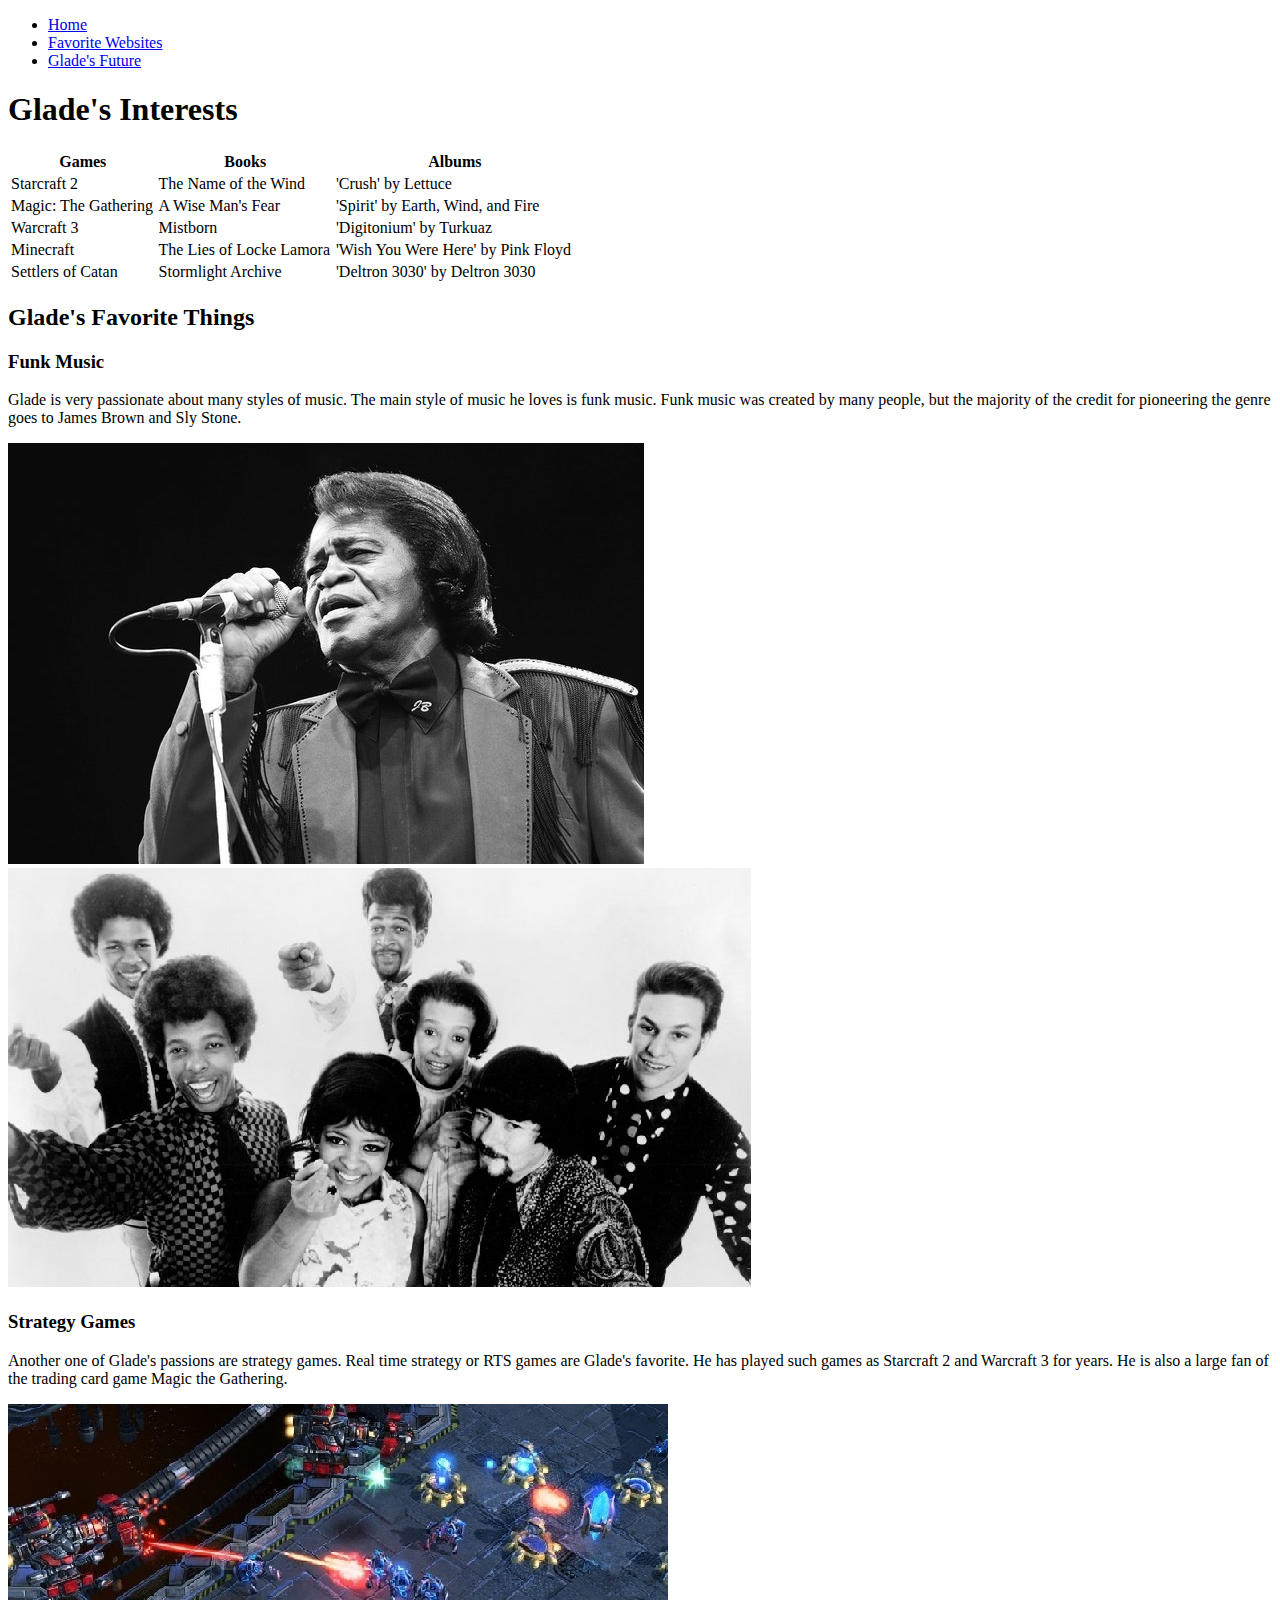
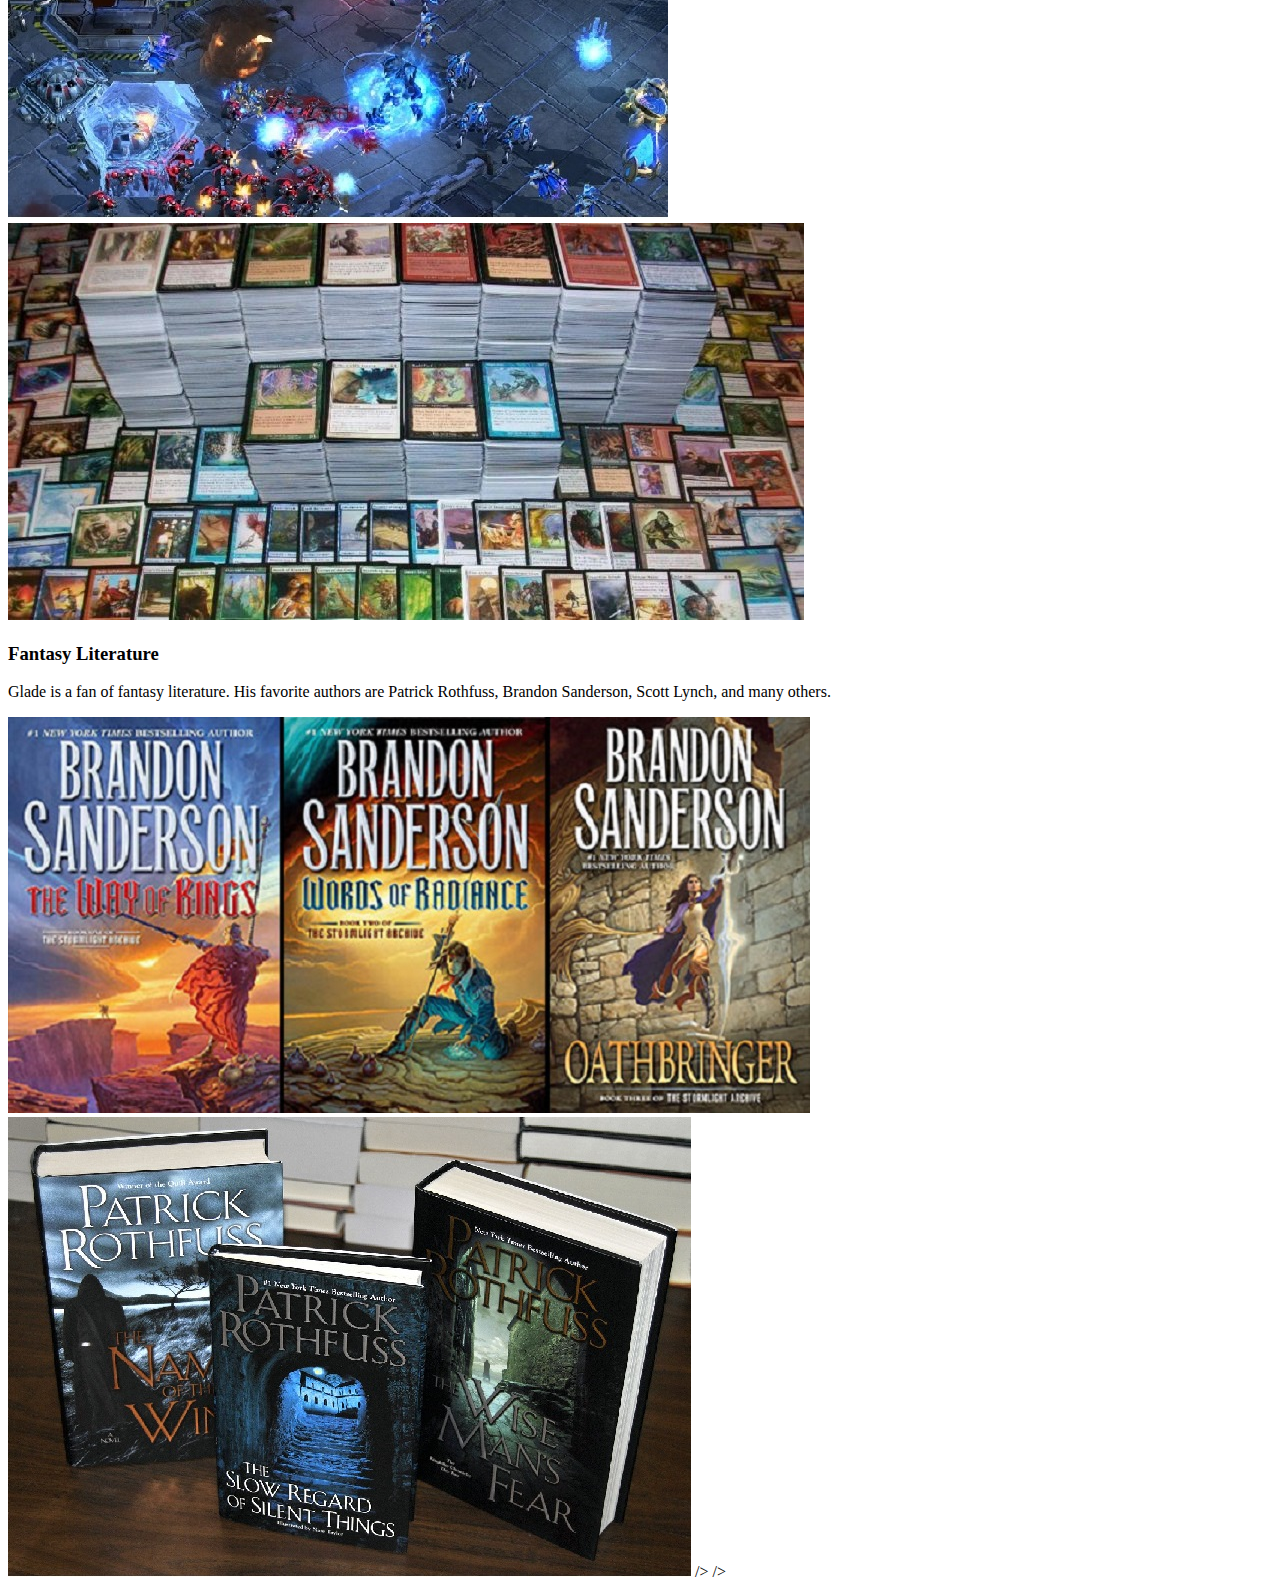
==== about.html @ ca6f8974 "changed some of the paths to relitive paths" ====
<!DOCTYPE html>
<html>
    <head>
        <title>Glade's Interests</title>
    </head>
    <body>
        </section>
        <section title="Directory">
             <ul>
                     <li>
                         <a href="index.html">Home</a>
                     </li>
                     <li>
                             <a href="favsites.html">Favorite Websites
                             
                             </a>
                         </li>
                         <li>
                                 <a href="future.html">Glade's Future</a>
                             </li>
             </ul>
        </section>
            <h1>Glade's Interests</h1>
              
    
       <div>
           <table width="45%">
                <tr>
                  <th>Games</th>
                  <th>Books</th>
                  <th>Albums</th>
                </tr>
                <tr>
                  <td>Starcraft 2</td>
                  <td>The Name of the Wind</td>
                  <td>'Crush' by Lettuce</td>
                </tr>
                <tr>
                  <td>Magic: The Gathering</td>
                  <td>A Wise Man's Fear</td>
                  <td>'Spirit' by Earth, Wind, and Fire</td>
                </tr>
                <tr>
                  <td>Warcraft 3</td>
                  <td>Mistborn</td>
                  <td>'Digitonium' by Turkuaz</td>
                </tr>
                <tr>
                  <td>Minecraft</td>
                  <td>The Lies of Locke Lamora</td>
                  <td>'Wish You Were Here' by Pink Floyd</td>
                </tr>
                <tr>
                  <td>Settlers of Catan</td>
                  <td>Stormlight Archive</td>
                  <td>'Deltron 3030' by Deltron 3030</td>
                </tr>
              </table>
              </div>
    
            <section title="Glade's interests">
                <h2>Glade's Favorite Things</h2>
                  <h3>Funk Music</h3>
                    <p>Glade is very passionate about many styles of music. 
                      The main style of music he loves is funk music. 
                      Funk music was created by many people, but the majority
                       of the credit for pioneering the genre goes to
                        James Brown and Sly Stone.</p>
                   <img src="./assets/images/james brown.jpg"
                 title="James Brown"
                 alt="Funk Music, James Brown, godfather of funk and soul"
                 />
                 <img src="./assets/images/sly and fam.jpg"
                 title="Sly and the Family Stone" 
                 alt="sly stone, funk legend, funk innovators"/>
                 <h3>Strategy Games</h3>
                   <p>Another one of Glade's passions are strategy games.
                       Real time strategy or RTS games are Glade's favorite.
                       He has played such games as Starcraft 2 and Warcraft 3
                       for years. He is also a large fan of the trading card game Magic the Gathering.
                   </p>
                   <img src="./assets/images/sc2 battle.jpg"
                 title="Starcraft 2"
                 alt="sc2, blizzard games, starcraft, RTS"
                 />
                   <img src="./assets/images/mtgimg.jpg"
                 title="Magic The Gathering"
                 alt="Magic the gathering, mtg, strategy games"/>

                 <h3>Fantasy Literature</h3>
                    <p>Glade is a fan of fantasy literature. His favorite authors are Patrick Rothfuss,
                      Brandon Sanderson, Scott Lynch, and many others.</p>
                      <img src="./assets/images/sanderson.jpg"
                 title="Sanderson"
                 alt="Brandon sanderson, fantasy, stormlight archive, mistborn"/>

                 <img src="./assets/images/pat rothfuss keep photo.jpg"
                 title="Rothfuss"
                 alt="Patrick Rothfuss, kingkiller chronicles, name of the wind, a wise man's fear"/>
                 />
                 />
                 </section>
                  
    </body>
</html>
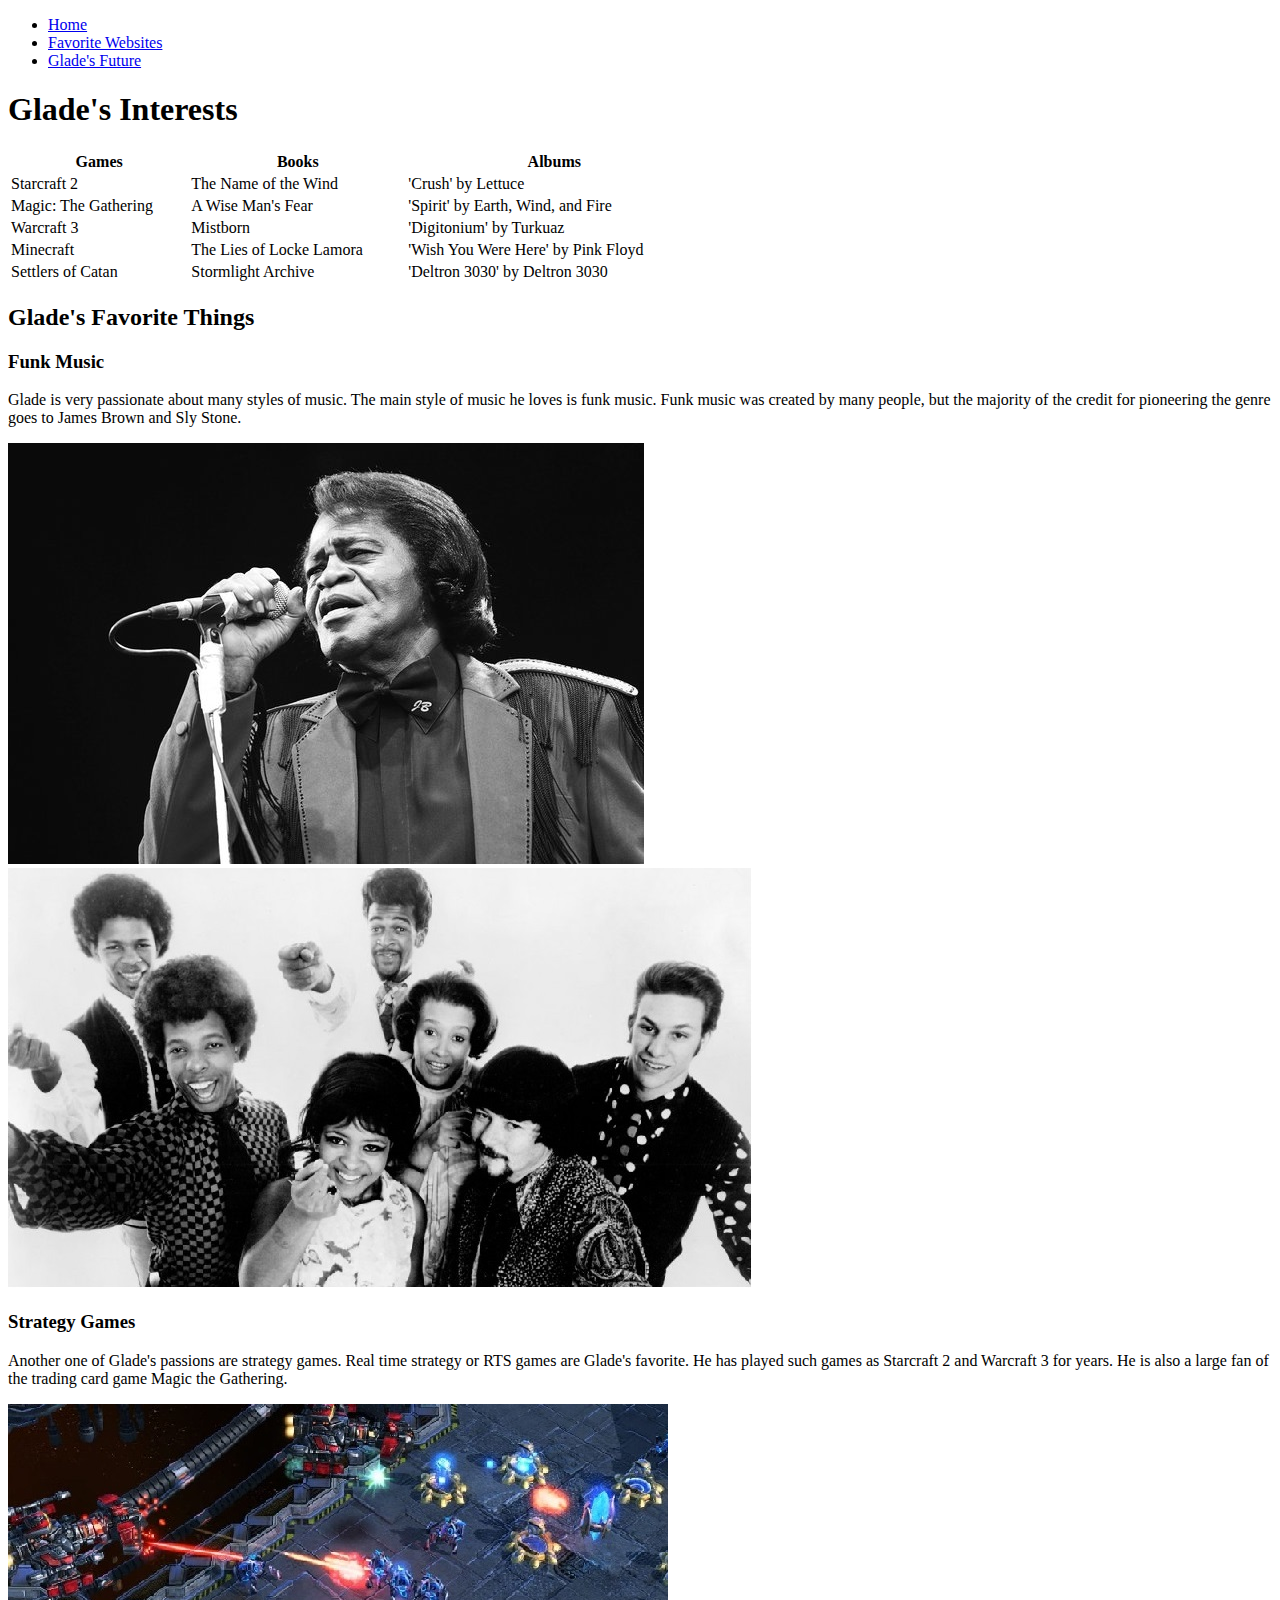
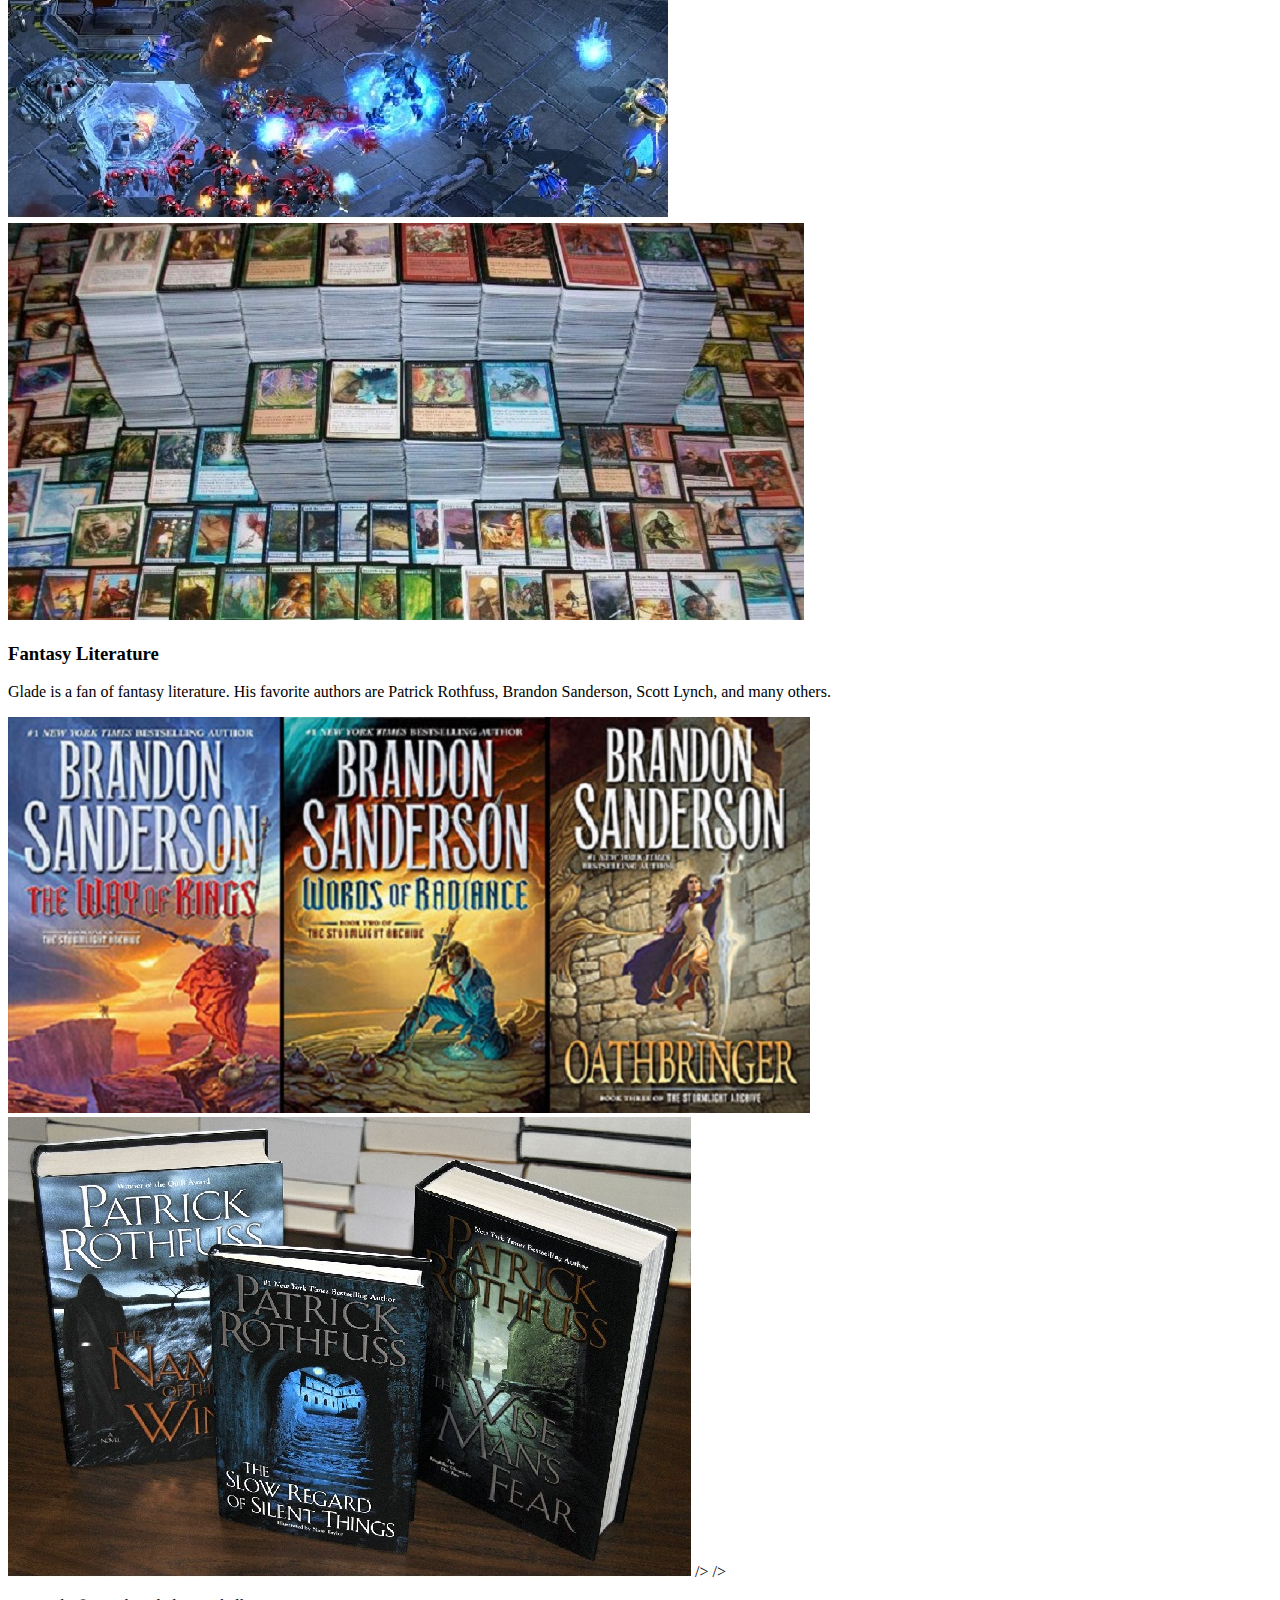
==== commit d72ba16f: "added footer with copywrite info to all .html flies" ====
--- a/about.html
+++ b/about.html
@@ -24,7 +24,7 @@
               
     
        <div>
-           <table width="45%">
+           <table width="55%">
                 <tr>
                   <th>Games</th>
                   <th>Books</th>
@@ -100,6 +100,10 @@
                  />
                  />
                  </section>
+
+                 <footer>
+                        <p>Copyright ©2019 by Glade Brimhall</p>
+                   </footer>
                   
     </body>
 </html>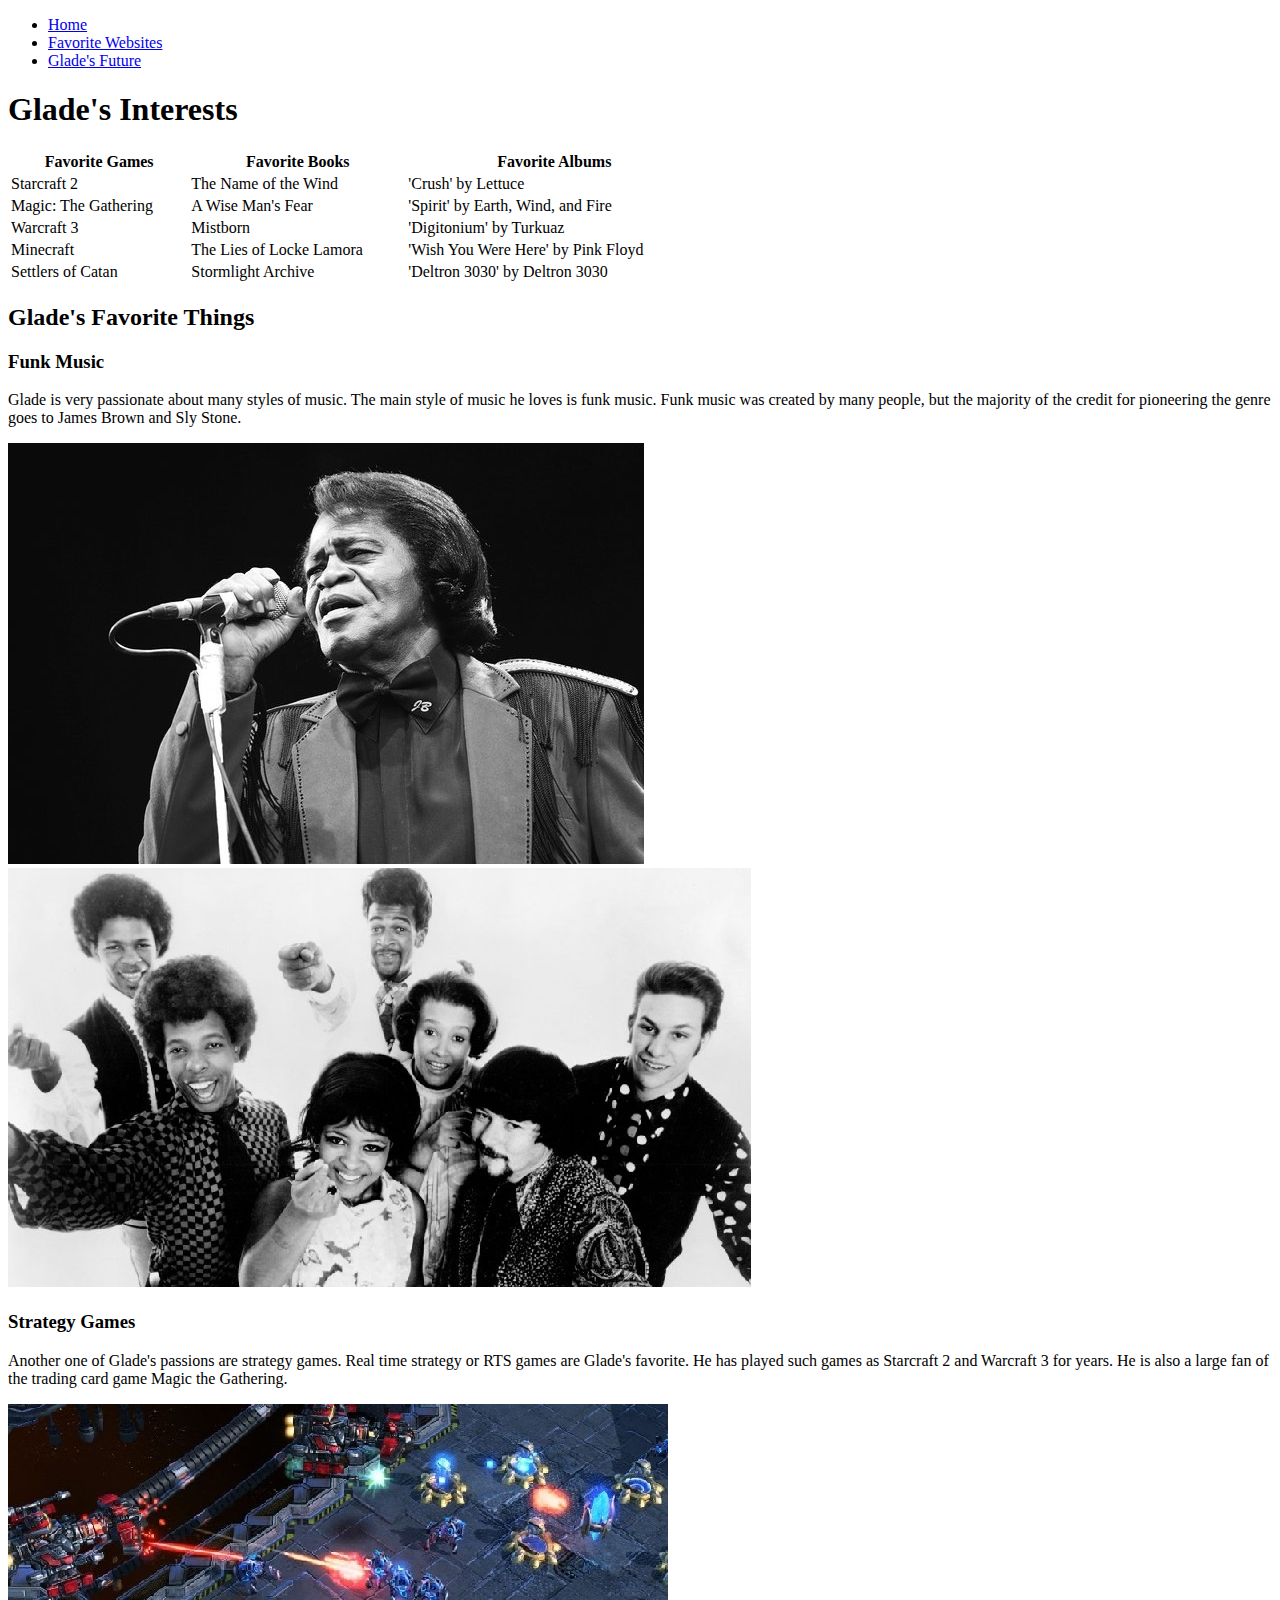
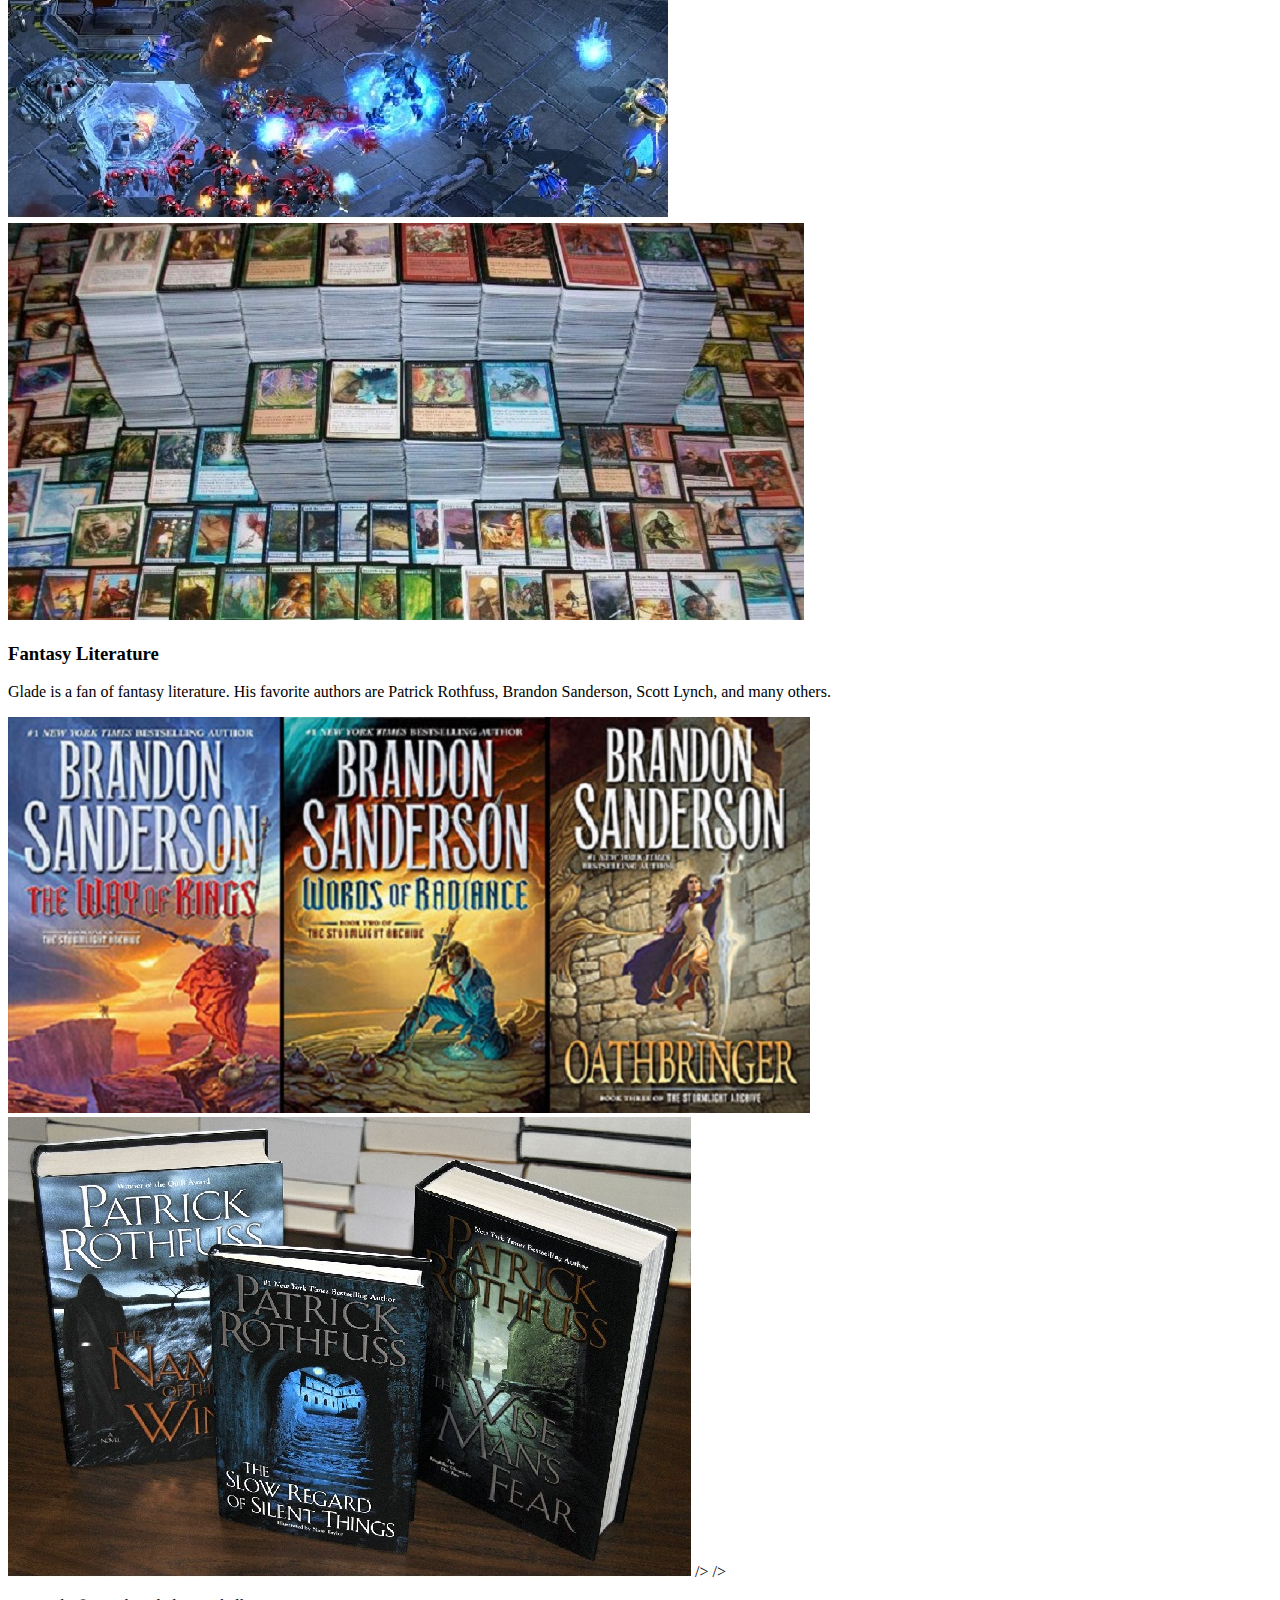
==== commit c3170d6a: "added paragraphs in favsites.html and future.html added photos to the same pages." ====
--- a/about.html
+++ b/about.html
@@ -26,9 +26,9 @@
        <div>
            <table width="55%">
                 <tr>
-                  <th>Games</th>
-                  <th>Books</th>
-                  <th>Albums</th>
+                  <th>Favorite Games</th>
+                  <th>Favorite Books</th>
+                  <th>Favorite Albums</th>
                 </tr>
                 <tr>
                   <td>Starcraft 2</td>
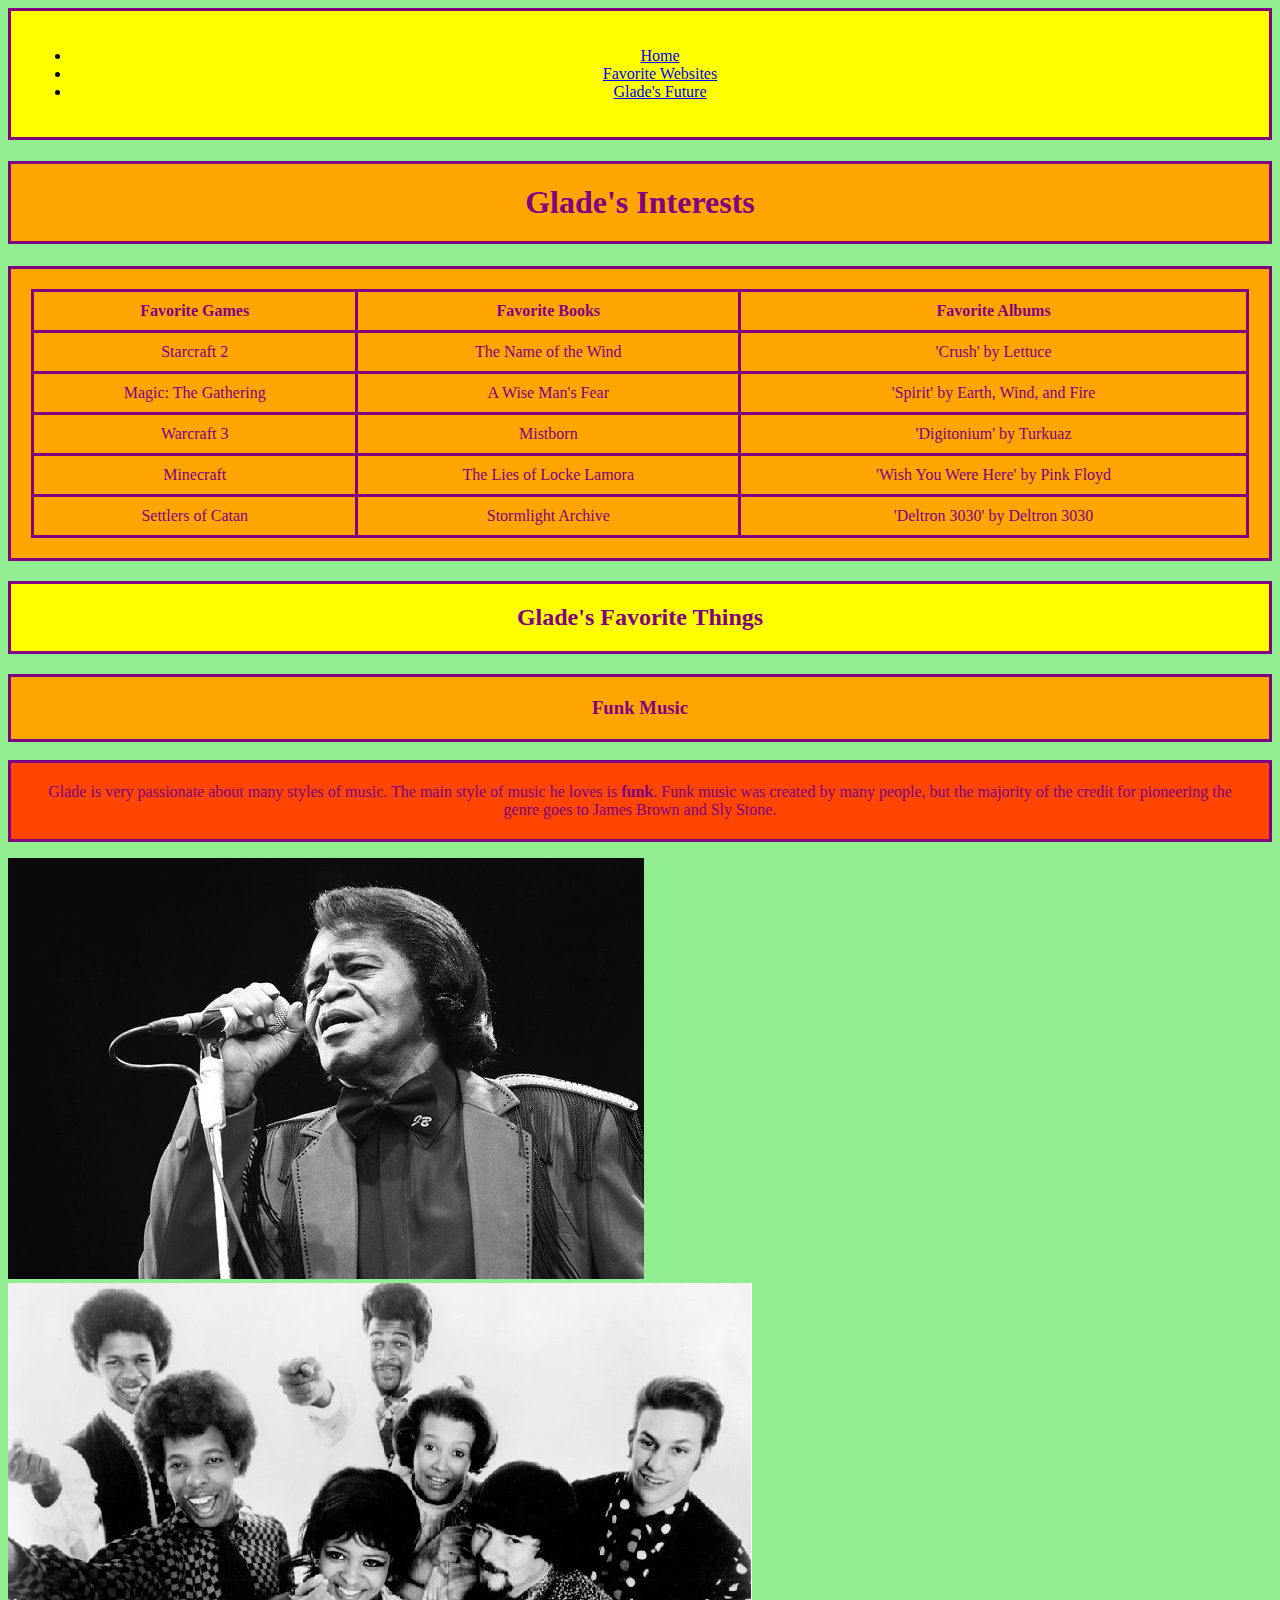
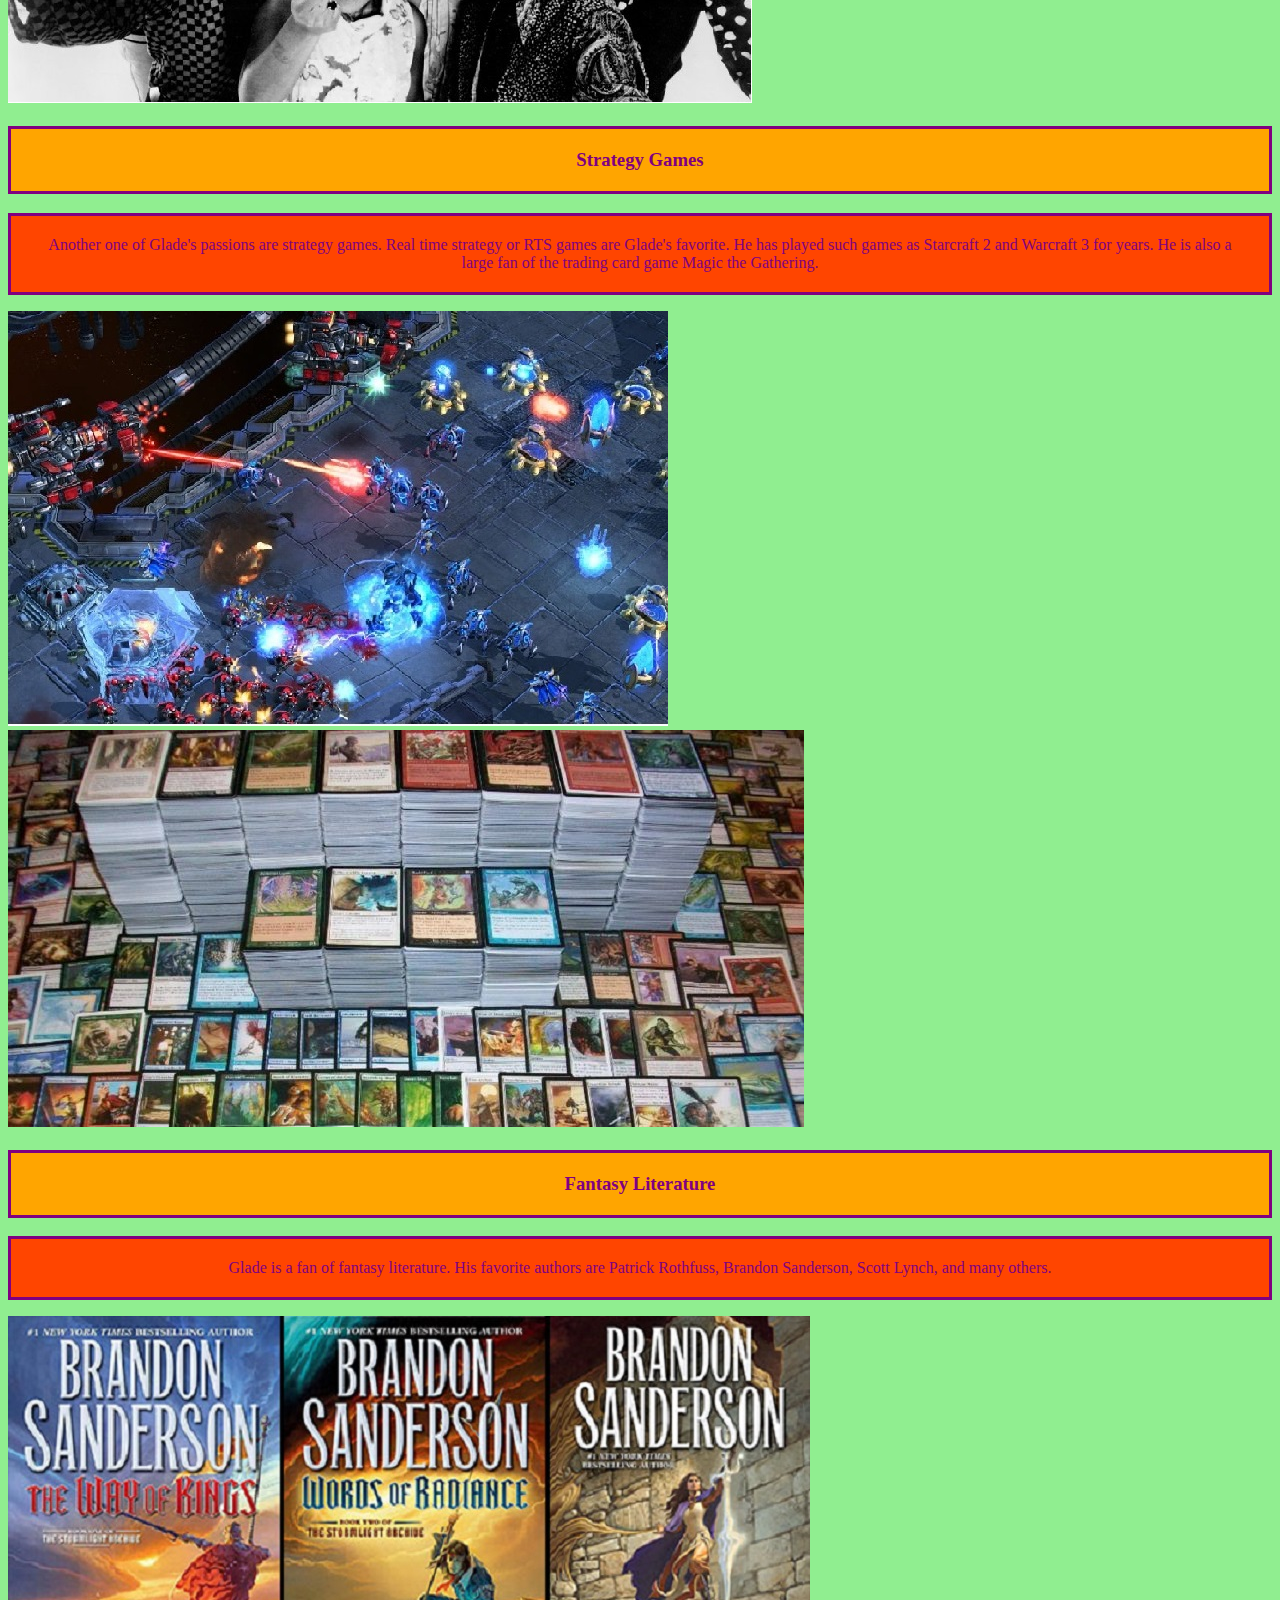
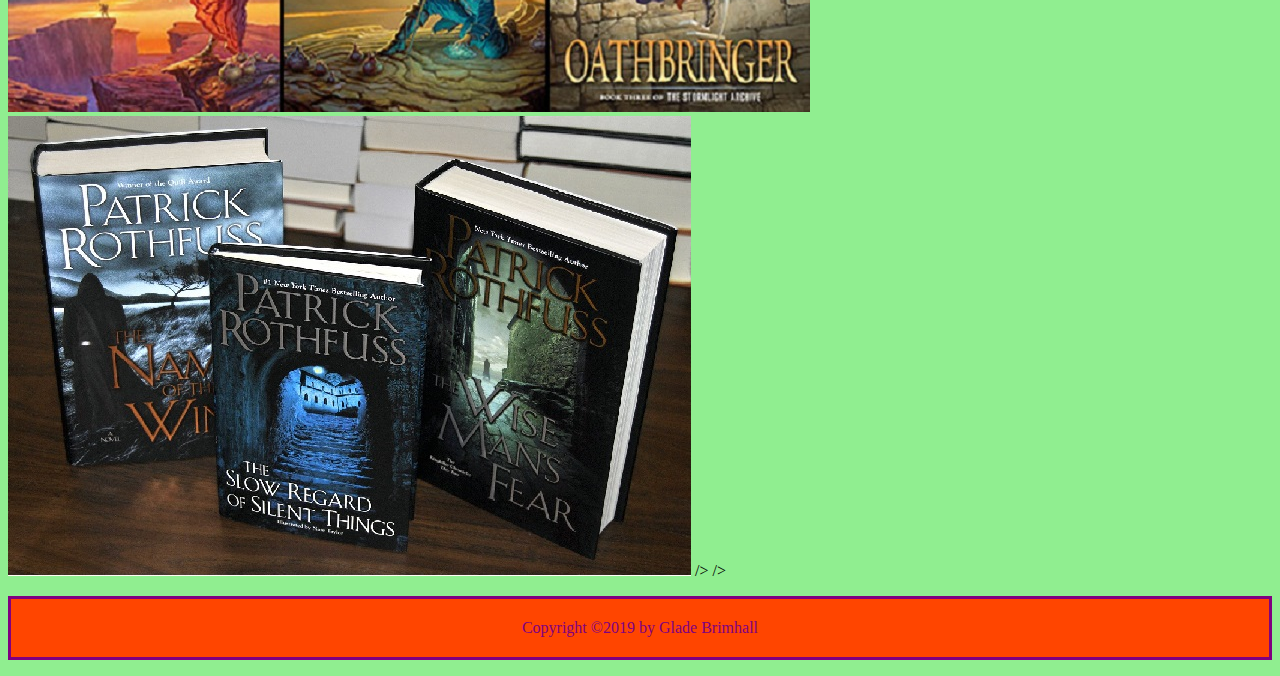
==== commit 29a6f83d: "added main.css and have been updating the style of my page, also edited some of the text on the .htm" ====
--- a/about.html
+++ b/about.html
@@ -2,10 +2,11 @@
 <html>
     <head>
         <title>Glade's Interests</title>
+        <link rel="stylesheet" href="./main.css"/>
     </head>
     <body>
         </section>
-        <section title="Directory">
+        <section class="Directory1" title="Directory">
              <ul>
                      <li>
                          <a href="index.html">Home</a>
@@ -23,12 +24,12 @@
             <h1>Glade's Interests</h1>
               
     
-       <div>
-           <table width="55%">
+       <div class="interests-table">
+           <table width="100%">
                 <tr>
-                  <th>Favorite Games</th>
-                  <th>Favorite Books</th>
-                  <th>Favorite Albums</th>
+                  <th><strong>Favorite Games</strong></th>
+                  <th><strong>Favorite Books</strong></th>
+                  <th><strong>Favorite Albums</strong></th>
                 </tr>
                 <tr>
                   <td>Starcraft 2</td>
@@ -62,7 +63,7 @@
                 <h2>Glade's Favorite Things</h2>
                   <h3>Funk Music</h3>
                     <p>Glade is very passionate about many styles of music. 
-                      The main style of music he loves is funk music. 
+                      The main style of music he loves is <strong>funk</strong>. 
                       Funk music was created by many people, but the majority
                        of the credit for pioneering the genre goes to
                         James Brown and Sly Stone.</p>
--- a/main.css
+++ b/main.css
@@ -0,0 +1,82 @@
+h1 
+  {
+      border-style: solid;
+      border-color: purple;
+      Background-color: orange;
+      color: purple;
+      padding: 20px;
+      text-align: center;
+  }
+
+h2
+  {
+      border-style: solid;
+      border-color: purple;
+      Background-color: yellow;
+      color: purple;
+      padding: 20px;
+      text-align: center;
+  }
+
+h3 
+  {
+      border-style: solid;
+      border-color: purple;
+      Background-color: orange;
+      color: purple;
+      padding: 20px;
+      text-align: center;
+  }
+p
+  {
+      border-style: solid;
+      border-color: purple;
+      background-color: orangered;
+      color: purple;
+      padding: 20px;
+      text-align: center;
+     
+  }
+li.Directory1
+   {
+       color: orange;
+   }
+
+
+.Directory1 
+  { 
+    border-style: solid;
+    border-color: purple;
+    background-color: yellow;
+    padding: 20px;
+    text-align: center;
+    position: center;
+    
+  }
+
+table, th, td 
+   {
+     border: 3px solid purple;
+     border-collapse: collapse;
+     position: center;
+    padding: 10px;
+
+   }
+
+
+body 
+   {
+     background-color: lightgreen
+     
+
+
+   }   
+
+  .interests-table {
+      background-color: orange;
+      color: purple;
+      border-style: solid;
+      border-color: purple;
+      padding: 20px;
+      text-align: center;
+  }
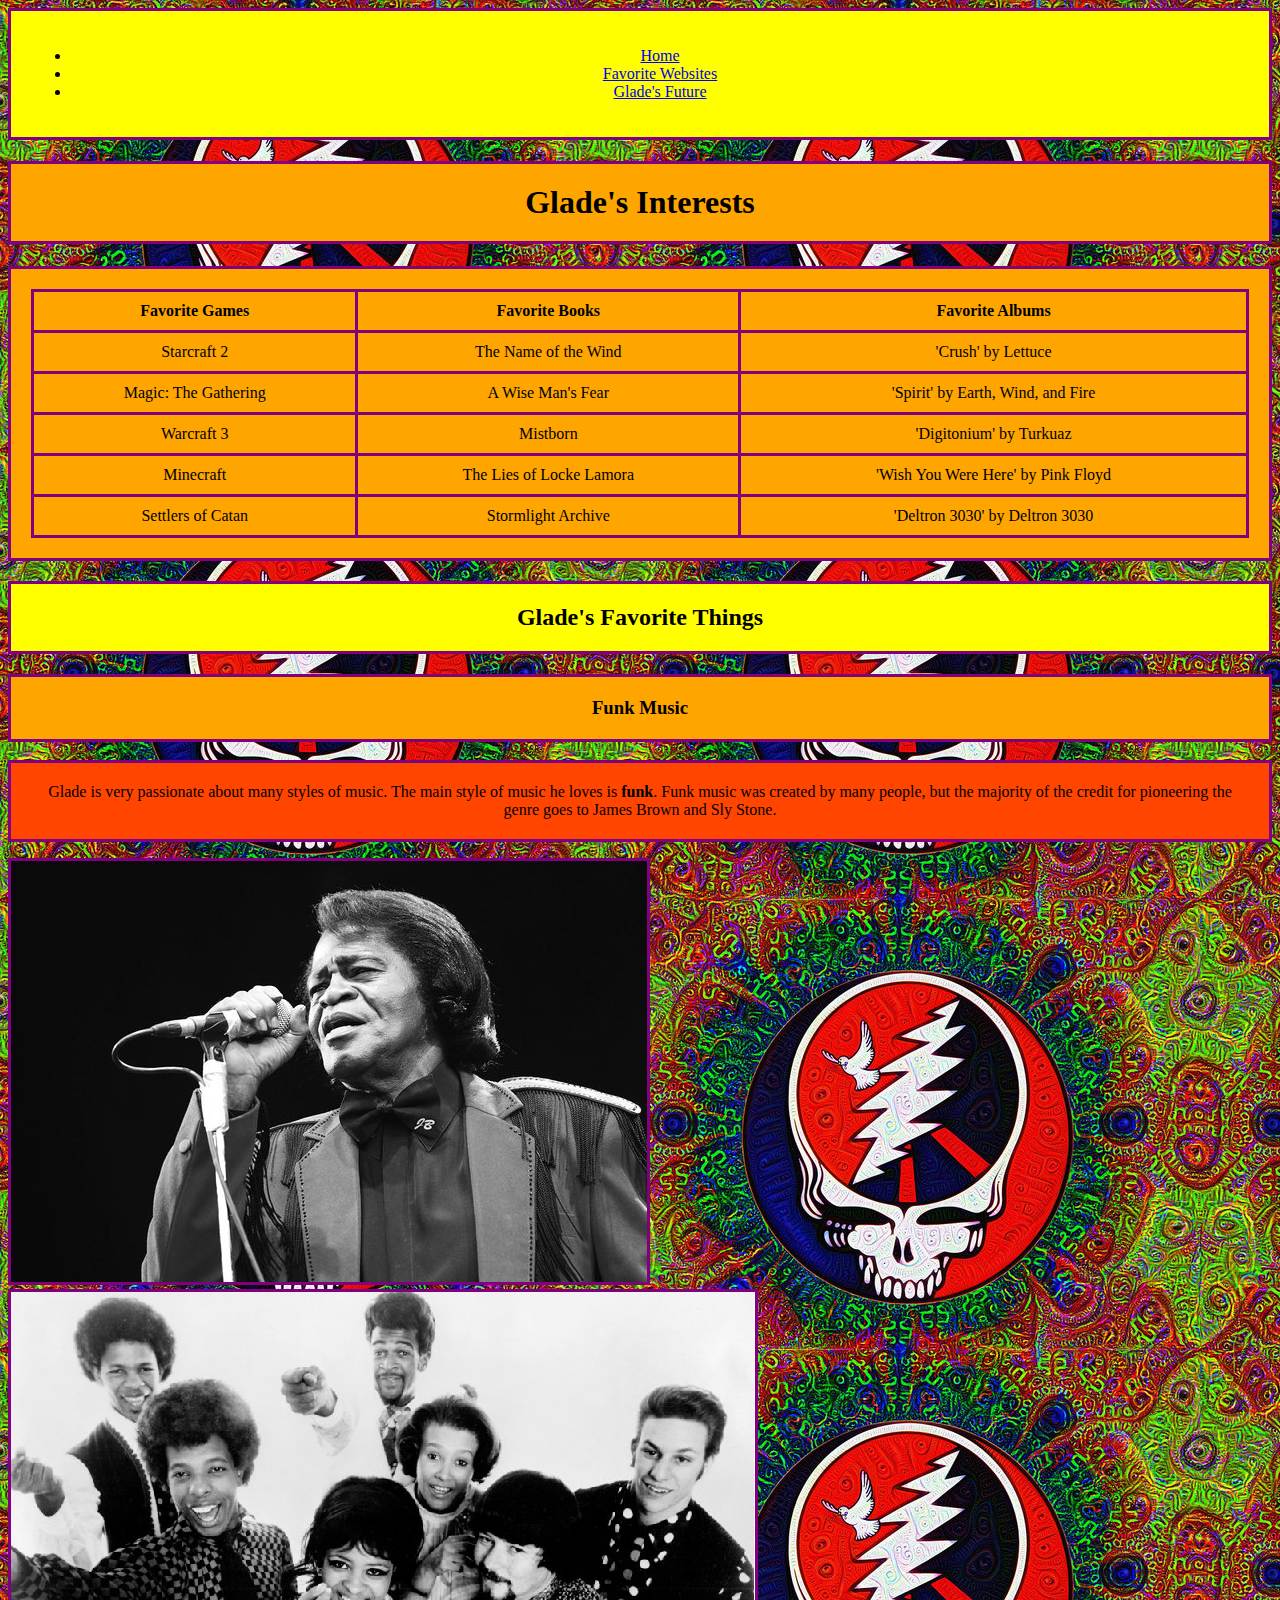
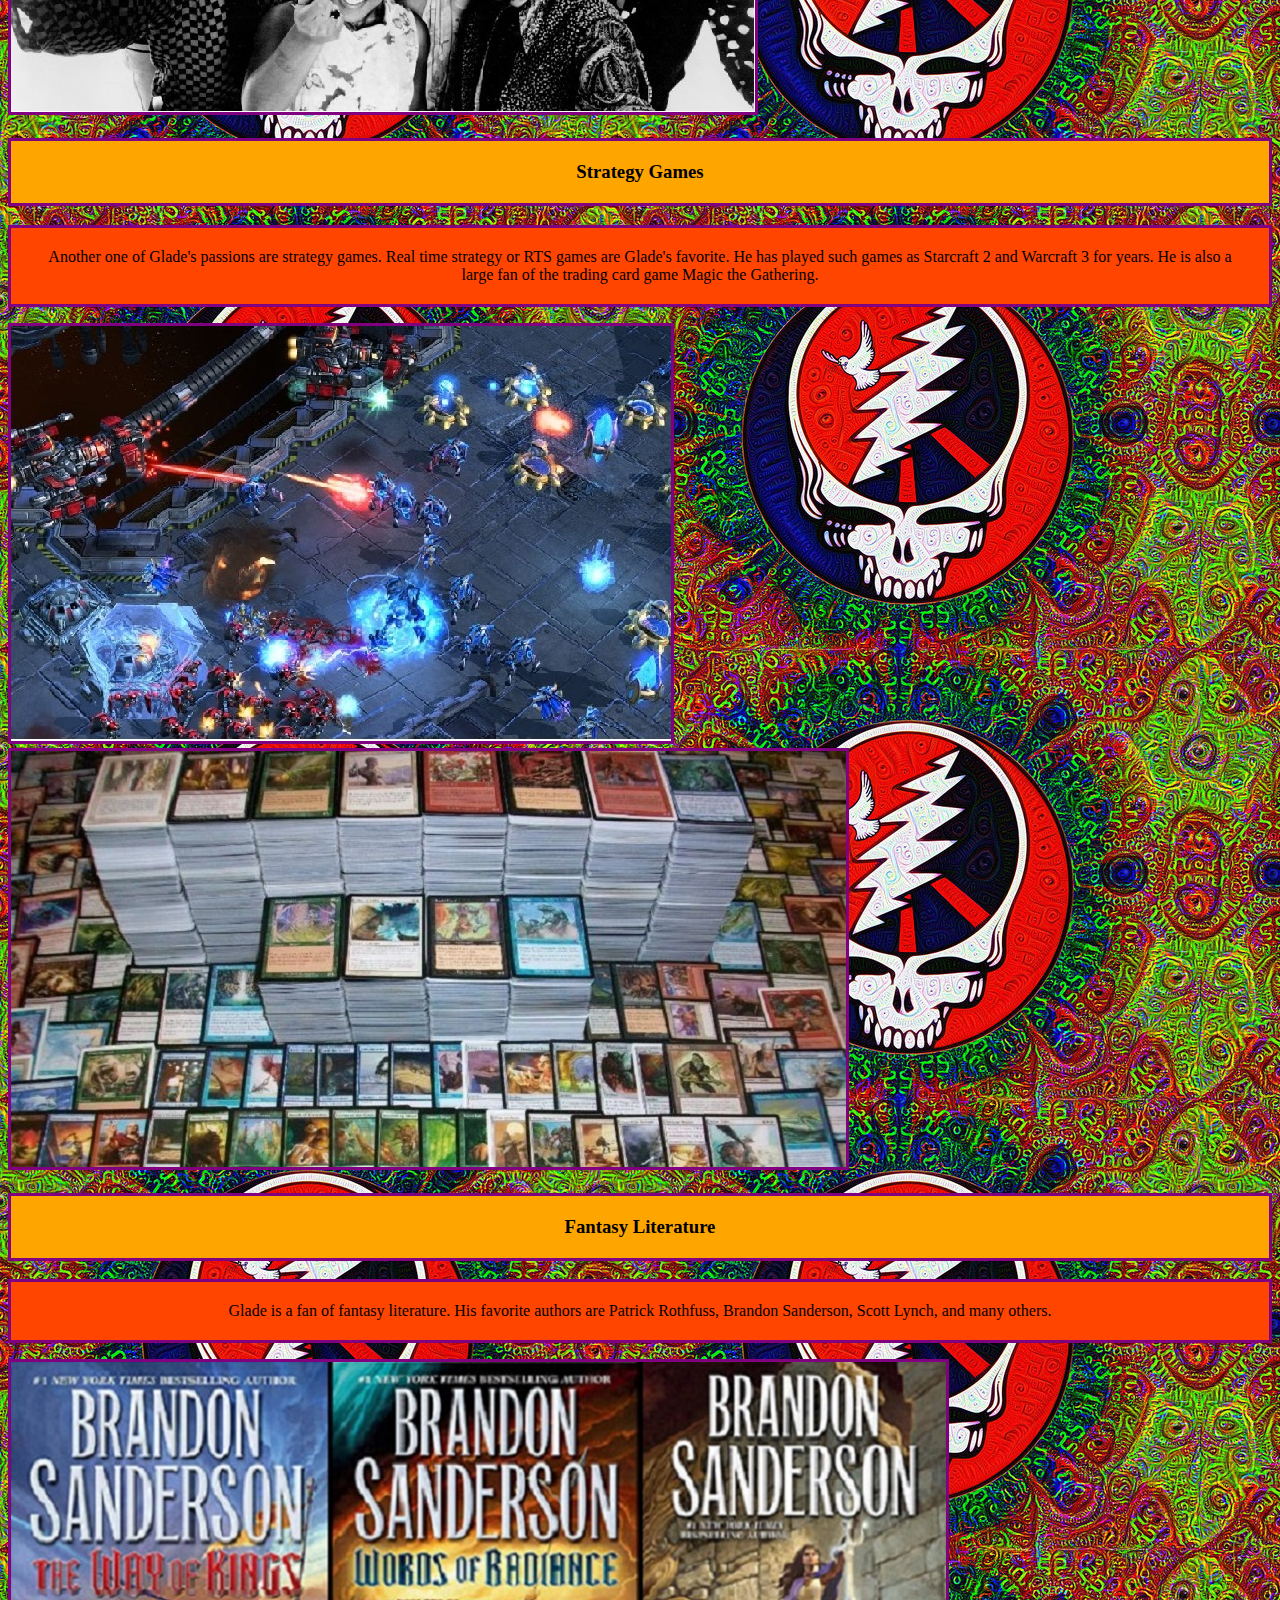
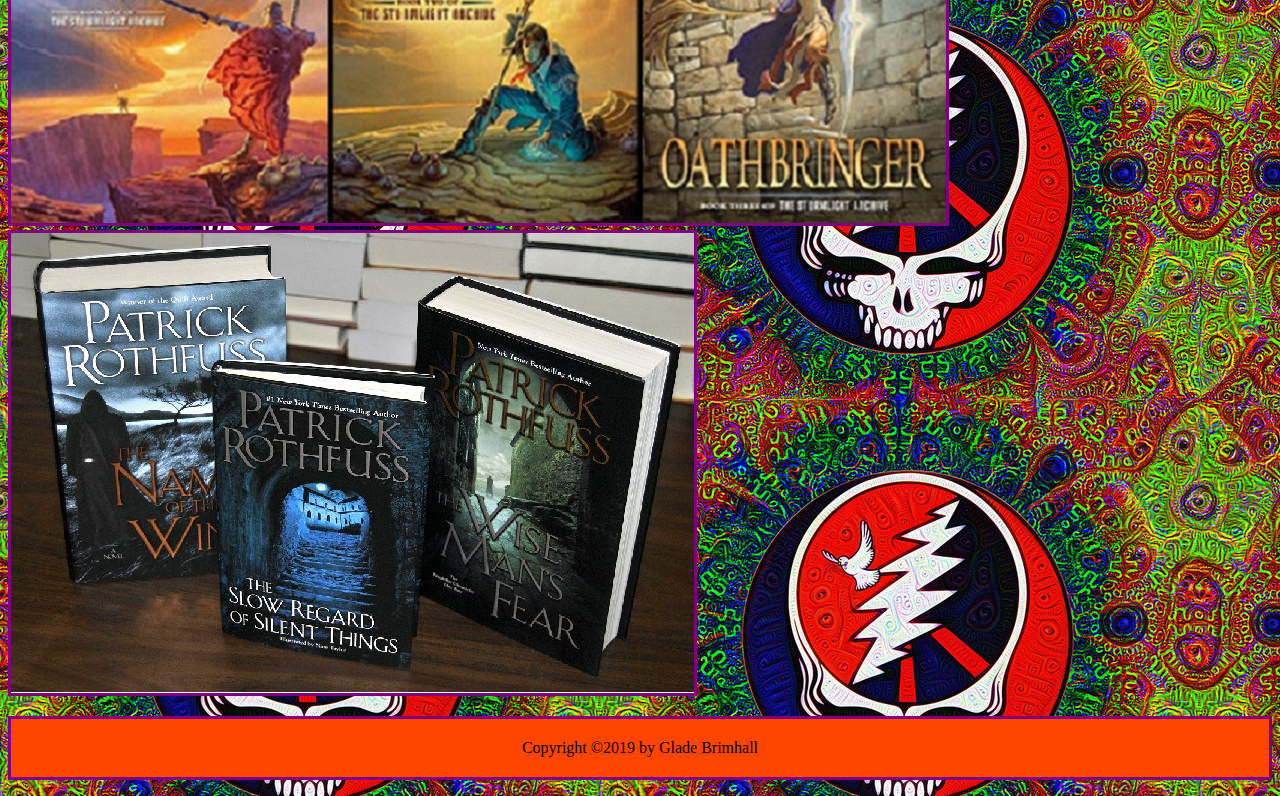
==== commit 91a05745: "edited photo sizes. changed some text in .html, and experimented with css." ====
--- a/about.html
+++ b/about.html
@@ -98,8 +98,7 @@
                  <img src="./assets/images/pat rothfuss keep photo.jpg"
                  title="Rothfuss"
                  alt="Patrick Rothfuss, kingkiller chronicles, name of the wind, a wise man's fear"/>
-                 />
-                 />
+                 
                  </section>
 
                  <footer>
--- a/main.css
+++ b/main.css
@@ -3,9 +3,10 @@
       border-style: solid;
       border-color: purple;
       Background-color: orange;
-      color: purple;
       padding: 20px;
       text-align: center;
+      
+      
   }
 
 h2
@@ -13,7 +14,6 @@
       border-style: solid;
       border-color: purple;
       Background-color: yellow;
-      color: purple;
       padding: 20px;
       text-align: center;
   }
@@ -23,7 +23,6 @@
       border-style: solid;
       border-color: purple;
       Background-color: orange;
-      color: purple;
       padding: 20px;
       text-align: center;
   }
@@ -32,16 +31,10 @@
       border-style: solid;
       border-color: purple;
       background-color: orangered;
-      color: purple;
       padding: 20px;
       text-align: center;
      
   }
-li.Directory1
-   {
-       color: orange;
-   }
-
 
 .Directory1 
   { 
@@ -62,21 +55,55 @@
     padding: 10px;
 
    }
+ 
 
+img.main-screen
+   {
+    display: block;
+    margin-left: auto;
+    margin-right: auto;
+    width: 30%;
+     border: 3px solid purple;
 
-body 
-   {
-     background-color: lightgreen
+   }
+
+img 
+    {
+     margin-left: auto;
+     margin-right: auto;
+     border: solid 3px purple;
+    
+
+    }   
+
+body
+    {
+   
+    background-image: url(./assets/images/grateful-dead-bill-cannon.jpg)
      
 
 
    }   
 
-  .interests-table {
+.interests-table {
       background-color: orange;
-      color: purple;
       border-style: solid;
       border-color: purple;
       padding: 20px;
       text-align: center;
   }
+
+ol 
+   {
+    Background-color: yellow;
+    border: solid 3px purple;
+    position: center;
+    padding: 20px;
+
+   }
+
+li  
+   {
+    position: center;
+
+   }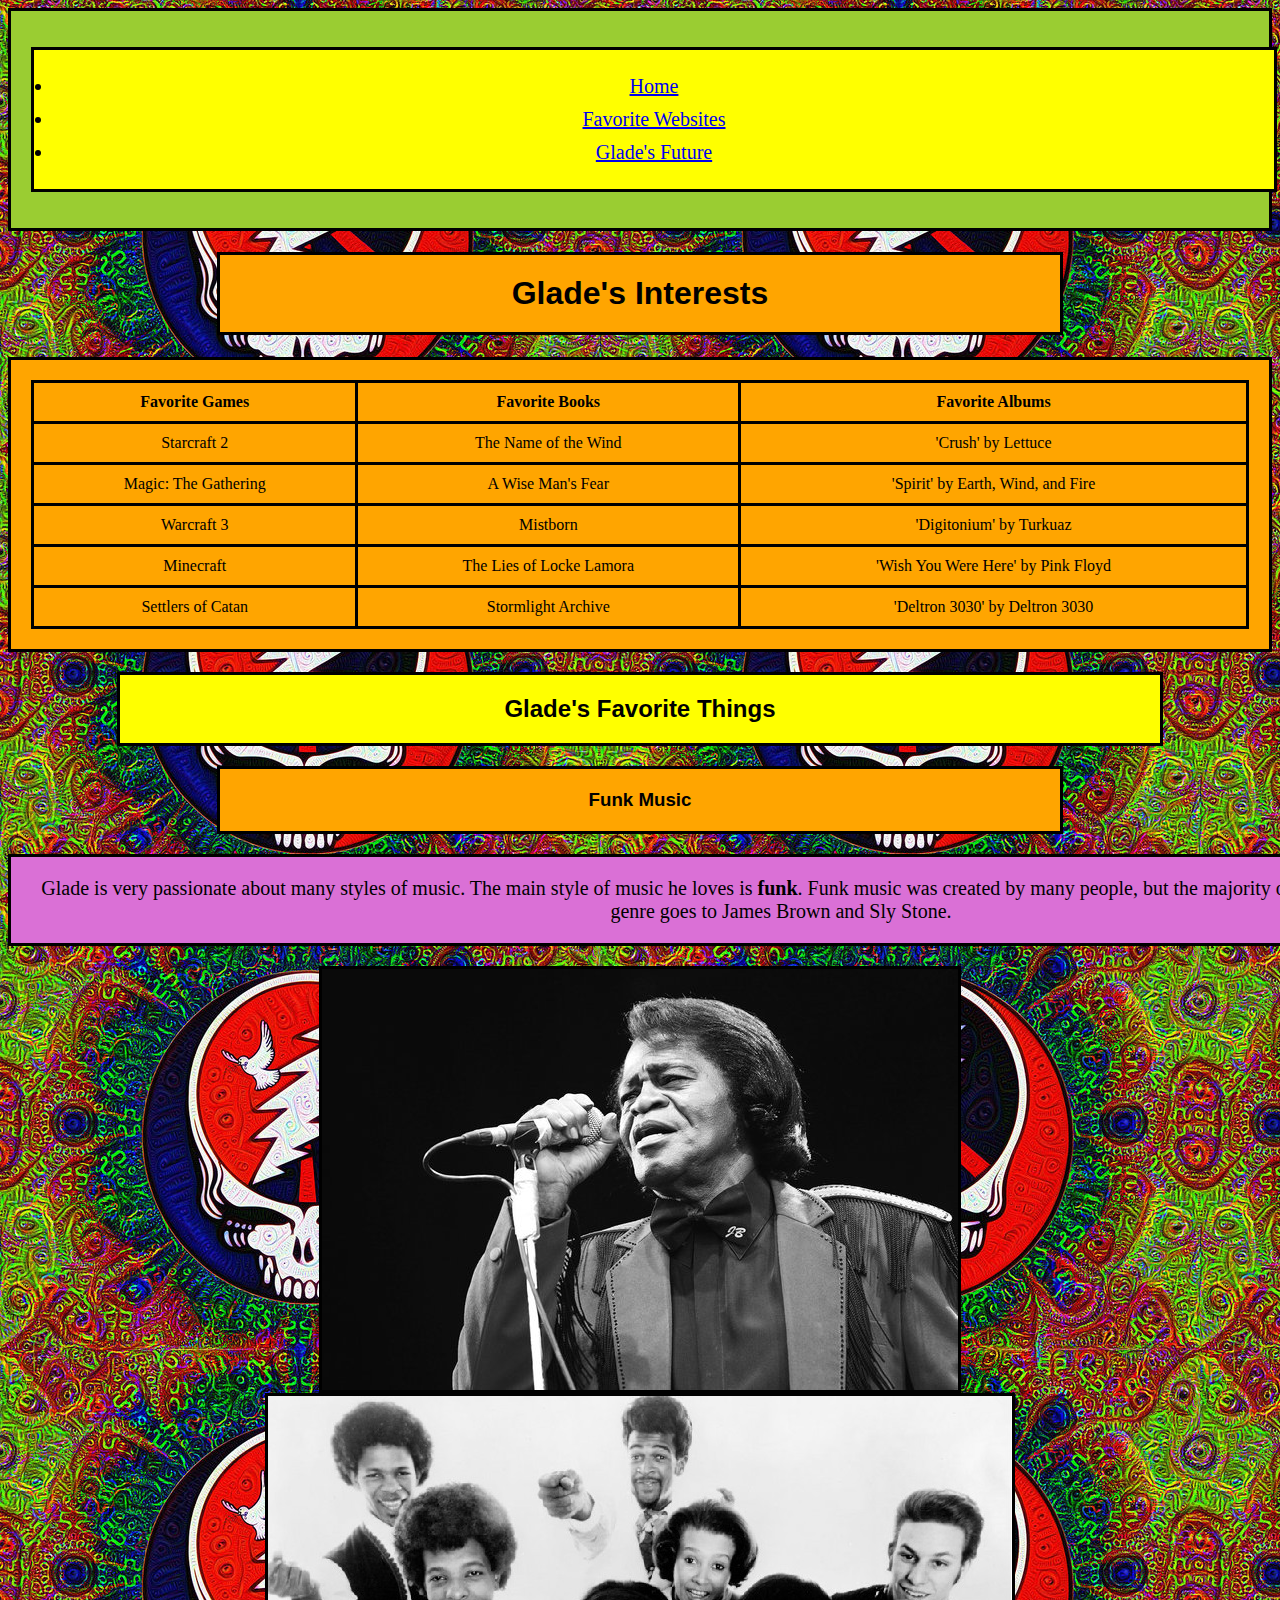
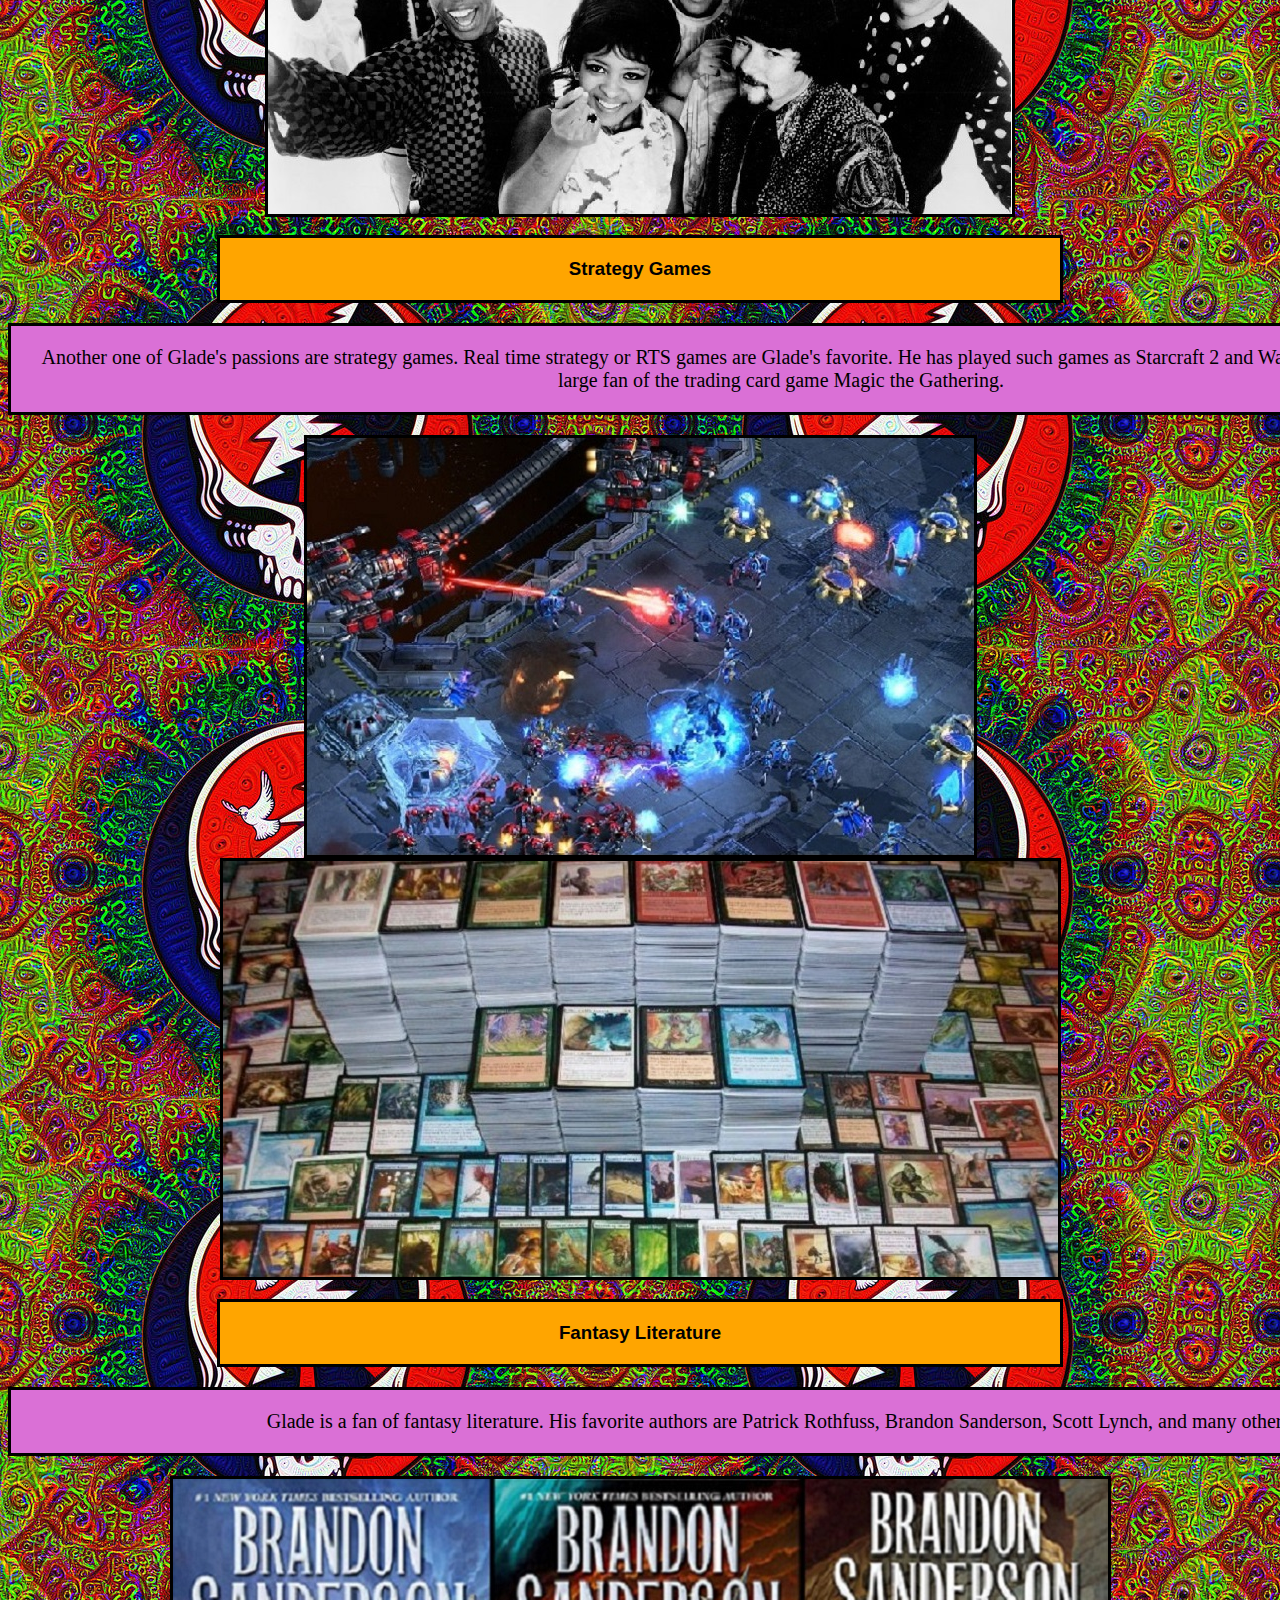
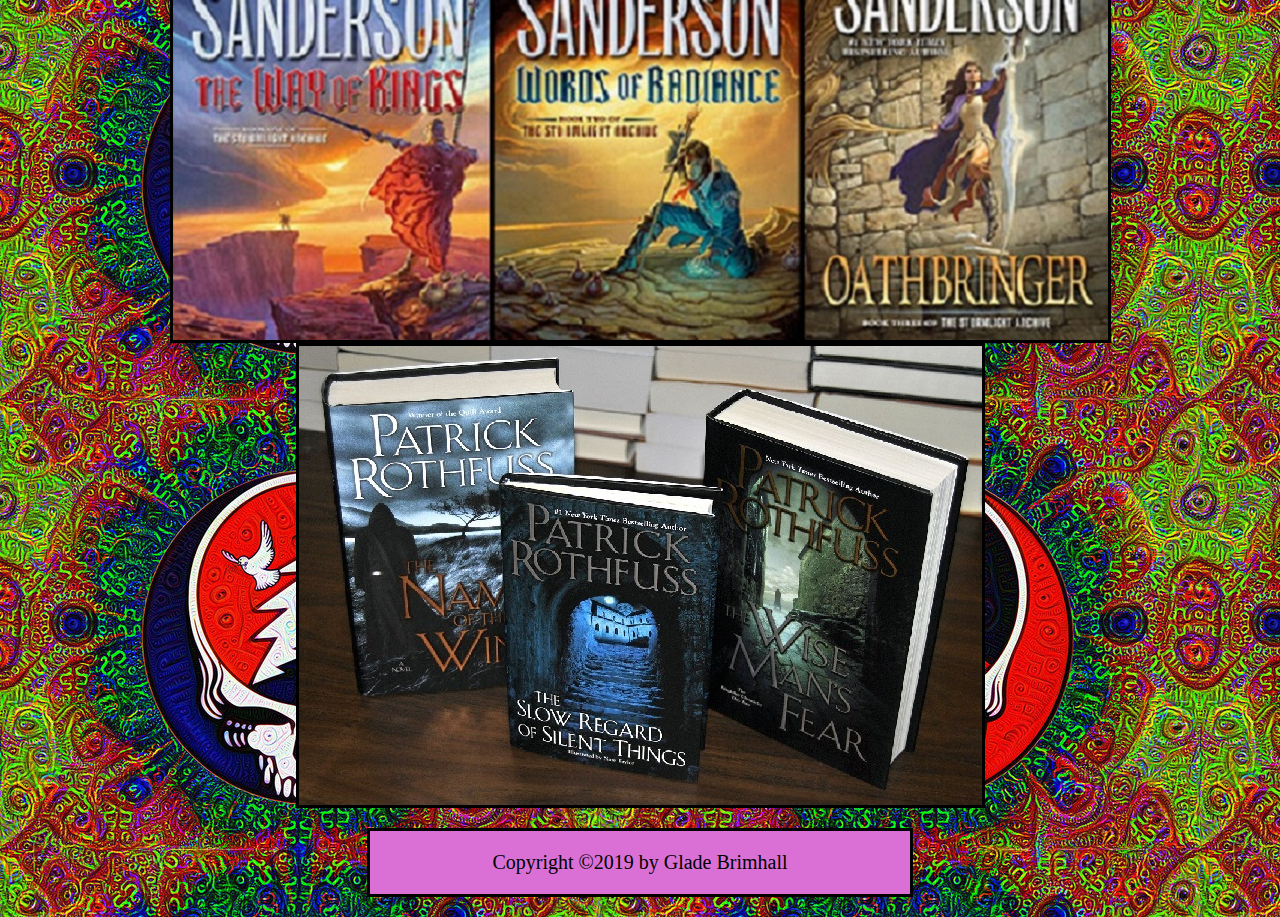
==== commit abdf5375: "tweaked things on every file experimenting with CSS." ====
--- a/about.html
+++ b/about.html
@@ -95,15 +95,15 @@
                  title="Sanderson"
                  alt="Brandon sanderson, fantasy, stormlight archive, mistborn"/>
 
-                 <img src="./assets/images/pat rothfuss keep photo.jpg"
-                 title="Rothfuss"
+                <img src="./assets/images/pat rothfuss keep photo.jpg"
+                  title="Rothfuss"
                  alt="Patrick Rothfuss, kingkiller chronicles, name of the wind, a wise man's fear"/>
                  
                  </section>
 
-                 <footer>
-                        <p>Copyright ©2019 by Glade Brimhall</p>
-                   </footer>
+                <footer>
+                    <p class="copywrite-footer">Copyright ©2019 by Glade Brimhall</p>
+                </footer>
                   
     </body>
 </html>--- a/main.css
+++ b/main.css
@@ -1,10 +1,15 @@
 h1 
   {
       border-style: solid;
-      border-color: purple;
+      border-color: black;
       Background-color: orange;
       padding: 20px;
       text-align: center;
+      font-family: 'Franklin Gothic Medium', 'Arial Narrow', Arial, sans-serif;
+      display: block;
+      margin-left: auto;
+      margin-right: auto;
+      width: 800px;
       
       
   }
@@ -12,35 +17,50 @@
 h2
   {
       border-style: solid;
-      border-color: purple;
+      border-color: Black;
       Background-color: yellow;
       padding: 20px;
       text-align: center;
+      font-family: 'Franklin Gothic Medium', 'Arial Narrow', Arial, sans-serif;
+      display: block;
+      margin-left: auto;
+      margin-right: auto;
+      width: 1000px;
   }
 
 h3 
   {
       border-style: solid;
-      border-color: purple;
+      border-color: black;
       Background-color: orange;
       padding: 20px;
       text-align: center;
+      font-family: 'Franklin Gothic Medium', 'Arial Narrow', Arial, sans-serif;
+      display: block;
+      margin-left: auto;
+      margin-right: auto;
+      width: 800px;
   }
 p
   {
       border-style: solid;
-      border-color: purple;
-      background-color: orangered;
+      border-color: black;
+      background-color: orchid;
       padding: 20px;
       text-align: center;
+      font-size: 20px;
+      display: block;
+      margin-left: auto;
+      margin-right: auto;
+      width: 1500px;
      
   }
 
 .Directory1 
   { 
     border-style: solid;
-    border-color: purple;
-    background-color: yellow;
+    border-color: black;
+    background-color: yellowgreen;
     padding: 20px;
     text-align: center;
     position: center;
@@ -49,11 +69,11 @@
 
 table, th, td 
    {
-     border: 3px solid purple;
+     border: 3px solid black;
      border-collapse: collapse;
      position: center;
     padding: 10px;
-
+ 
    }
  
 
@@ -63,15 +83,18 @@
     margin-left: auto;
     margin-right: auto;
     width: 30%;
-     border: 3px solid purple;
+     border: 3px solid black;
 
    }
 
 img 
     {
+     display: block;
      margin-left: auto;
      margin-right: auto;
-     border: solid 3px purple;
+     border: solid 3px black;
+     padding-left: auto;
+     padding-right: auto;
     
 
     }   
@@ -88,22 +111,55 @@
 .interests-table {
       background-color: orange;
       border-style: solid;
-      border-color: purple;
+      border-color: black;
       padding: 20px;
       text-align: center;
-  }
+   }
 
 ol 
    {
     Background-color: yellow;
-    border: solid 3px purple;
-    position: center;
+    border: solid 3px black;
     padding: 20px;
-
+    text-align: center;
+    display: block; 
+    margin-left: auto;
+    margin-right: auto;
+    width: 1200px;
+    
    }
 
-li  
+li 
+    {
+    padding: 5px;
+    font-size: 20px;
+
+
+    }
+
+p.copywrite-footer
+    {
+        border-style: solid;
+        border-color: black;
+        background-color: orchid;
+        padding: 20px;
+        text-align: center;
+        font-size: 20px;
+        display: block;
+        margin-left: auto;
+        margin-right: auto;
+        width: 500px;
+       
+    }
+
+ul 
    {
-    position: center;
-
+    Background-color: yellow;
+    border: solid 3px black;
+    padding: 20px;
+    text-align: center;
+    display: block; 
+    margin-left: auto;
+    margin-right: auto;
+    width: 1200px;
    }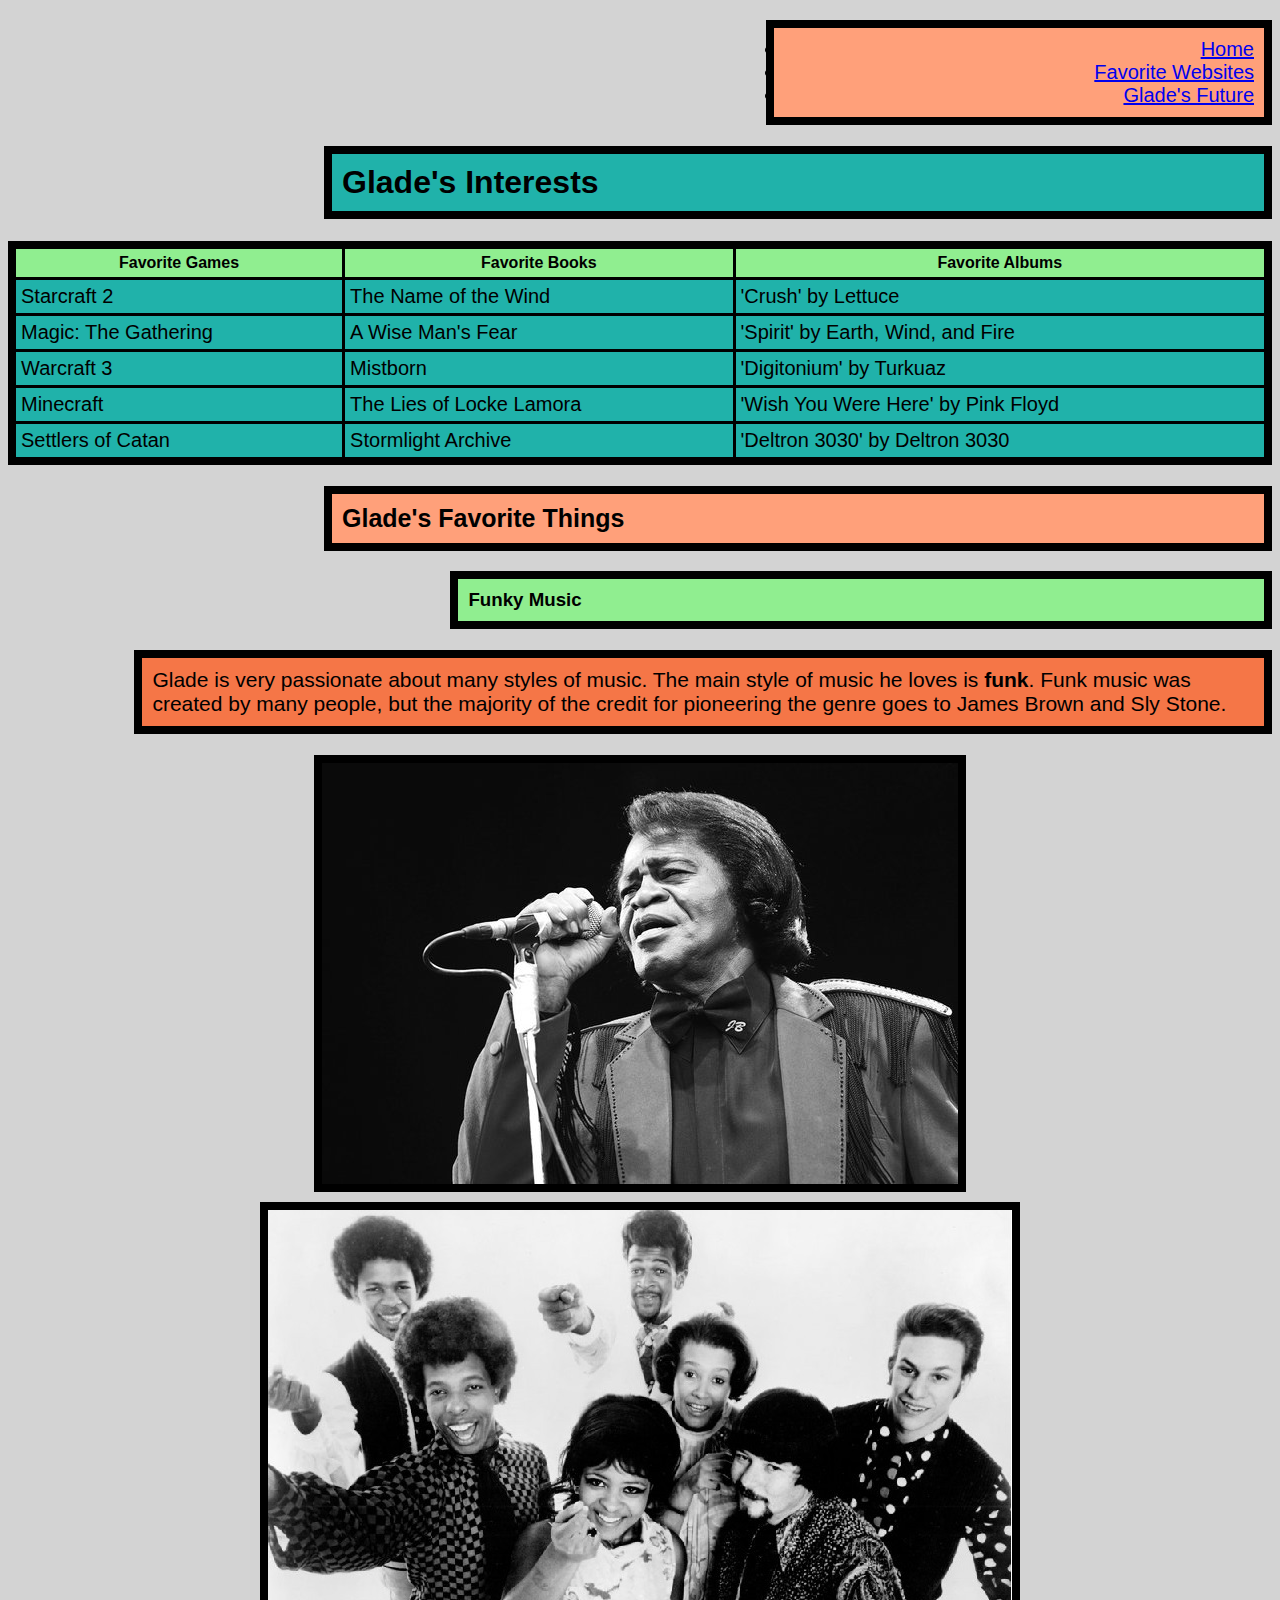
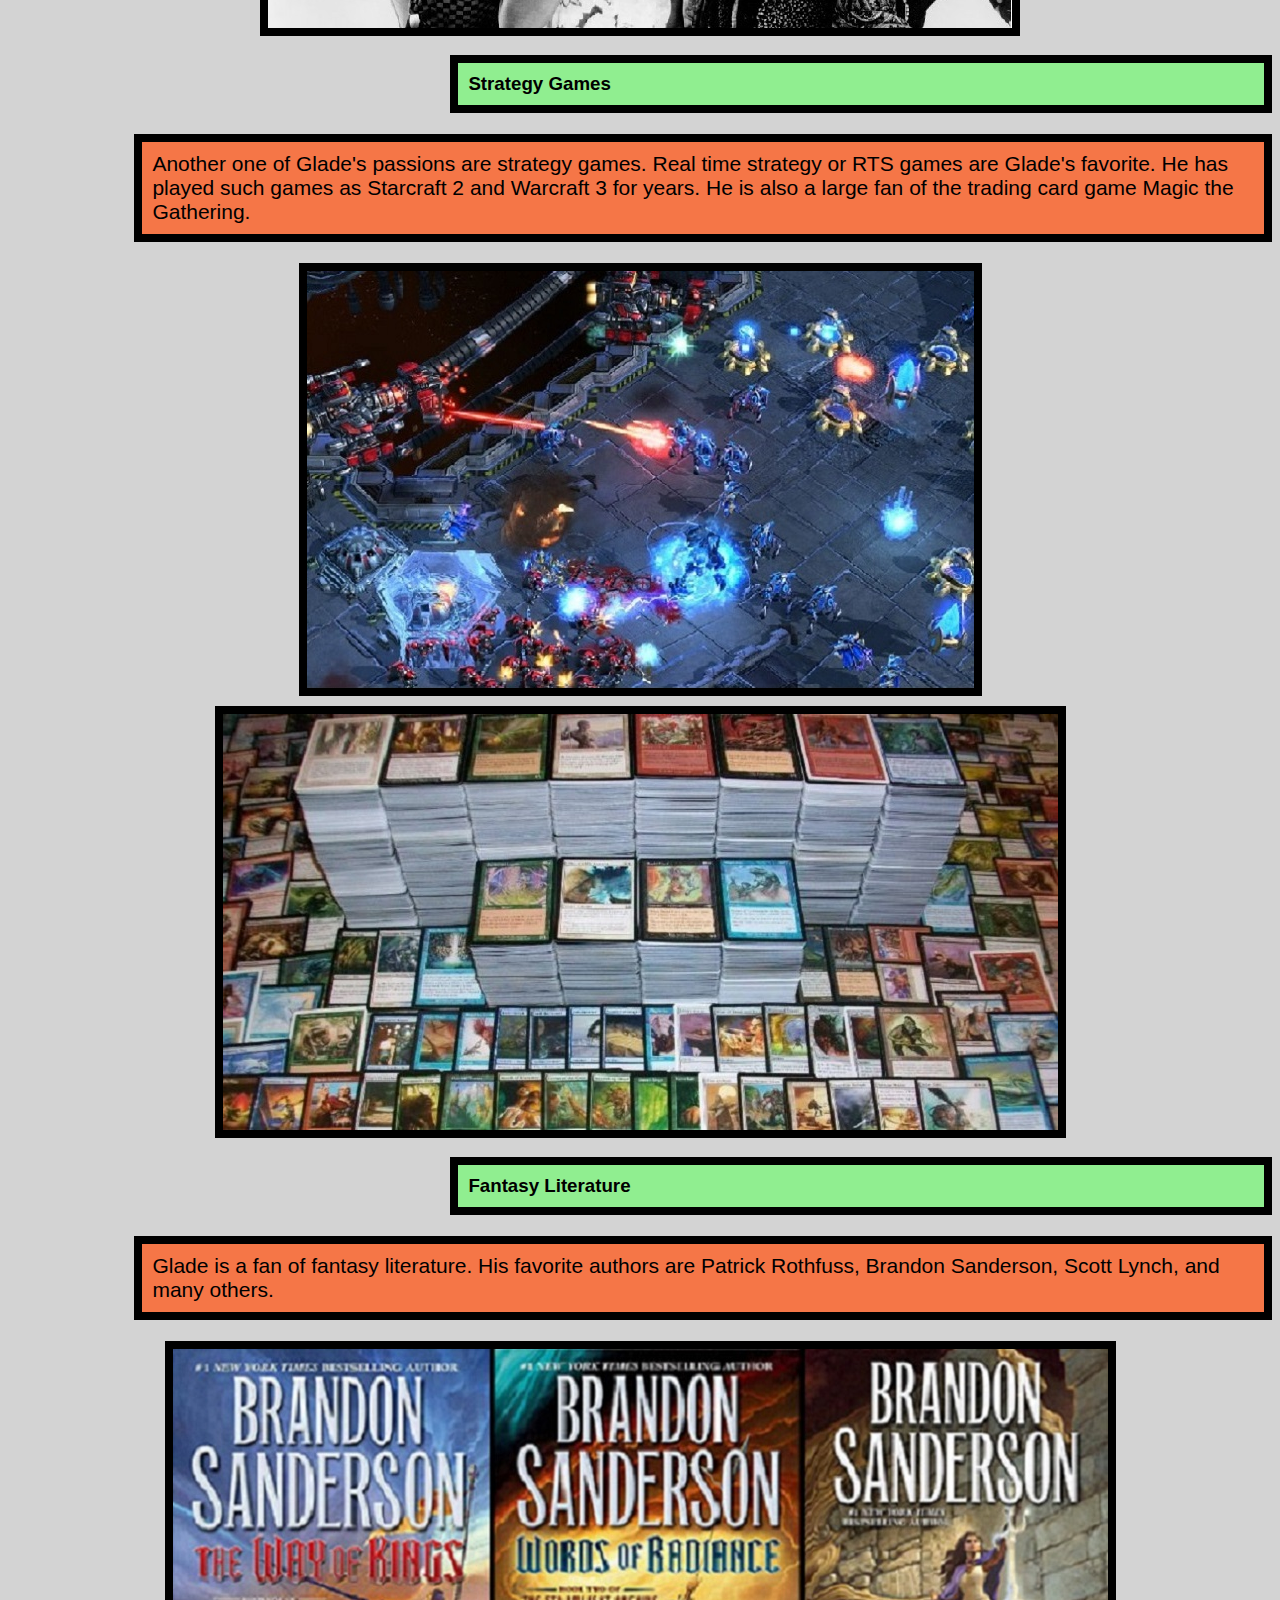
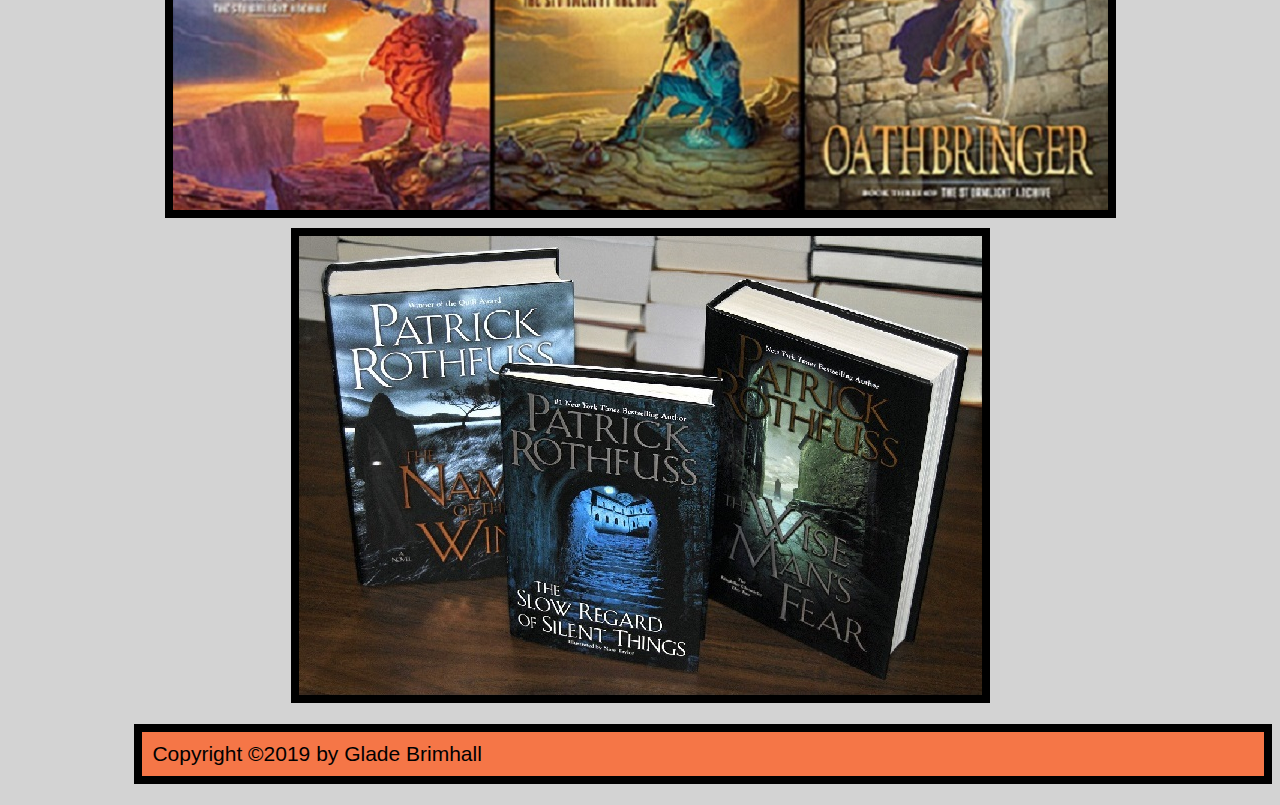
==== commit eb84a40c: "made main2.css" ====
--- a/about.html
+++ b/about.html
@@ -2,7 +2,7 @@
 <html>
     <head>
         <title>Glade's Interests</title>
-        <link rel="stylesheet" href="./main.css"/>
+        <link rel="stylesheet" href="./main2.css"/>
     </head>
     <body>
         </section>
@@ -61,7 +61,7 @@
     
             <section title="Glade's interests">
                 <h2>Glade's Favorite Things</h2>
-                  <h3>Funk Music</h3>
+                  <h3>Funky Music</h3>
                     <p>Glade is very passionate about many styles of music. 
                       The main style of music he loves is <strong>funk</strong>. 
                       Funk music was created by many people, but the majority
--- a/main2.css
+++ b/main2.css
@@ -0,0 +1,107 @@
+h1 
+  
+  {
+     border: 8px solid black;
+     padding: 10px;
+     margin-left: 25%;
+     font-family: sans-serif;
+    background-color: lightseagreen;
+
+  }
+
+h2
+  {
+    border: 8px solid black;
+    padding: 10px;
+    margin-left: 25%;
+    background-color: lightsalmon;
+    font-family: sans-serif;
+    font-size: 25px;
+
+  }  
+
+h3
+  {
+    border: 8px solid black;
+    padding: 10px;
+    margin-left: 35%;
+    background-color: lightgreen;
+    font-family: sans-serif;
+
+  } 
+p
+  {
+    border: 8px solid black;
+    padding: 10px;
+    margin-left: 10%;
+    background-color: rgb(245, 118, 71);
+    font-size: 21px;
+    font-family: sans-serif;
+
+  }  
+
+body
+  {
+     background-color: lightgray;
+
+  }
+
+ul
+  {
+     border: 8px solid black;
+     padding: 10px;
+     font-size: 20px;
+     background-color: lightsalmon;
+     margin-left: 60%;
+     text-align: right;
+     font-family: sans-serif;
+  }
+
+ol
+  {
+     border: 8px solid black;
+     padding: 10px;
+     font-size: 20px;
+     background-color: lightseagreen;
+     margin-right: 30%;
+     margin-left: 30%;
+     text-align: right;
+     font-family: sans-serif;
+  }  
+
+img
+   {
+     border: 8px solid black;
+     margin-left: auto;
+     margin-right: auto;
+     display: block;
+     margin-top: 10px;
+    
+
+   }  
+table 
+    {
+   border: 8px solid black;
+   border-collapse: collapse;  
+   padding: 10px; 
+
+    }
+th  
+   {
+    border: solid 3px black;
+    padding: 5px;
+    background-color: lightgreen;
+    font-family: sans-serif;
+
+   }    
+
+td 
+     {
+     border-right: solid 3px black;  
+     border-bottom: solid 3px black;  
+     padding: 5px;
+     background-color: lightseagreen;
+     font-size: 20px;
+     font-family: sans-serif;
+
+     }  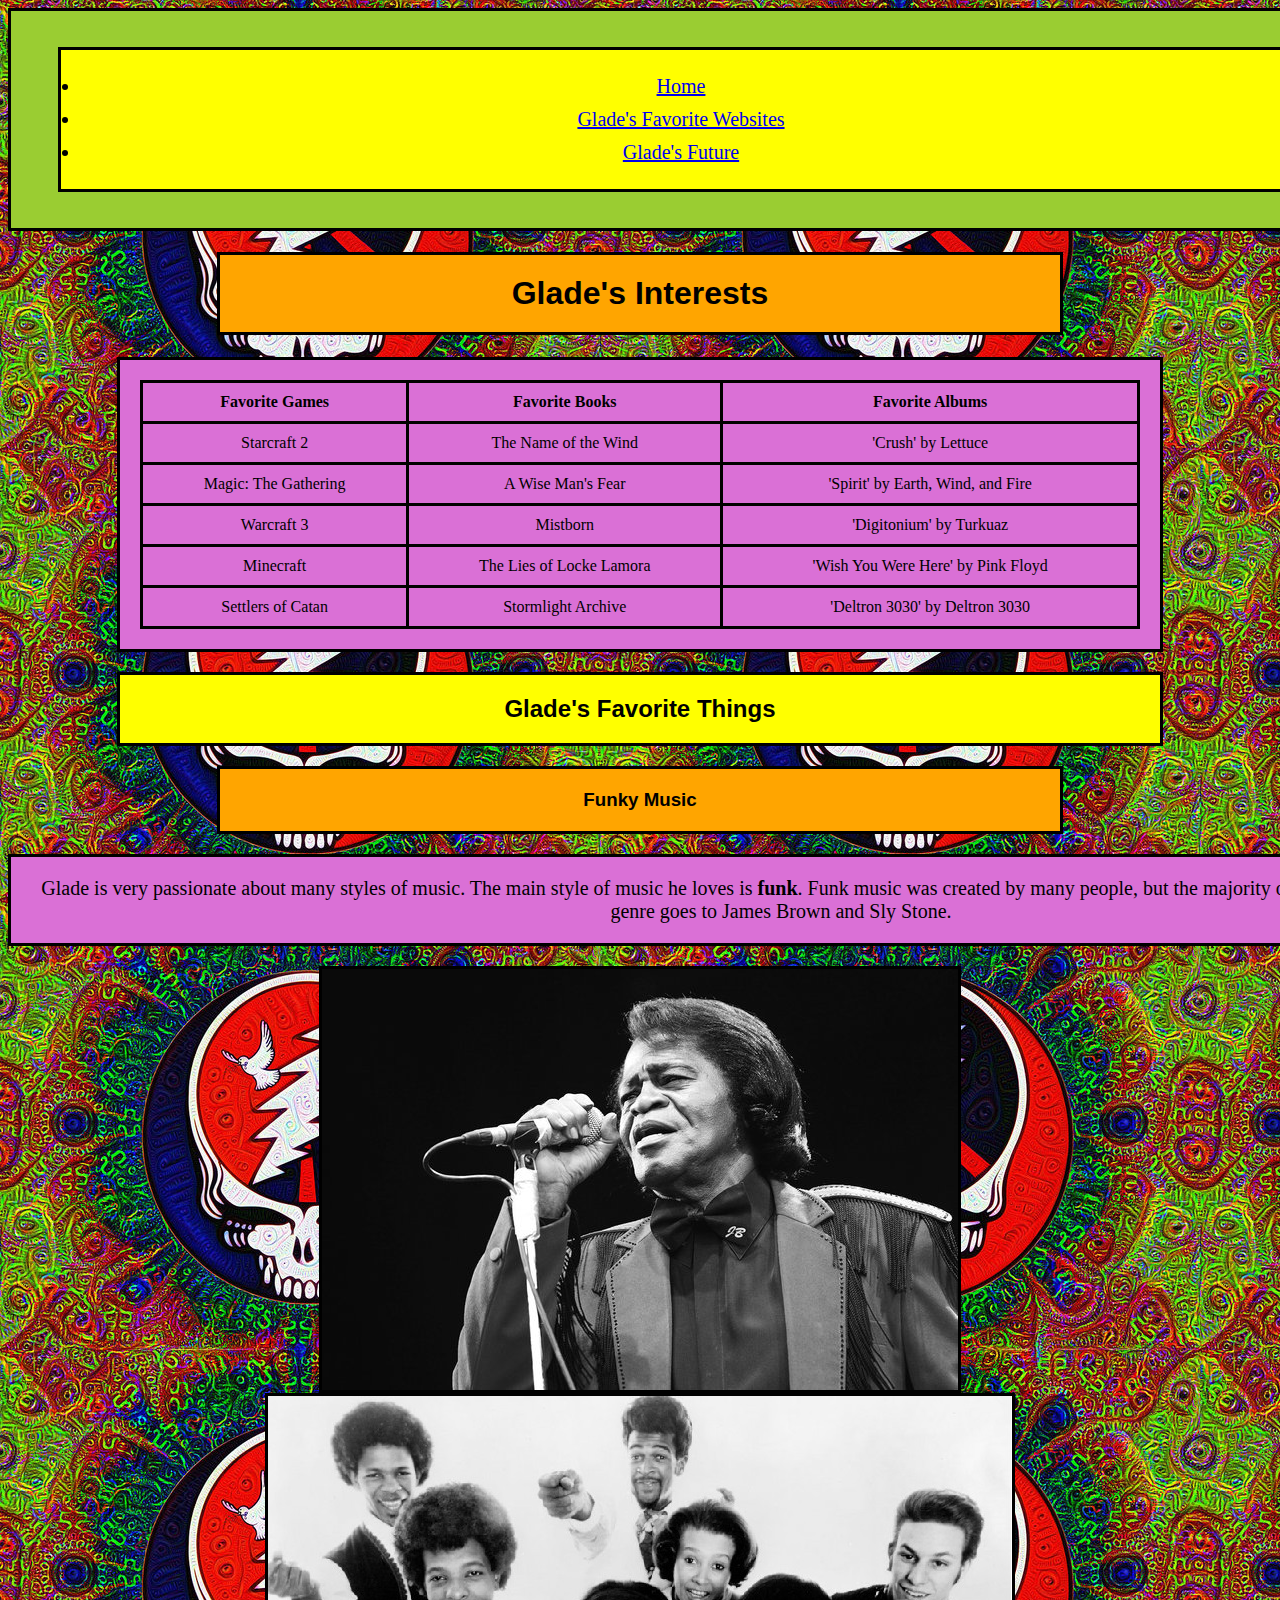
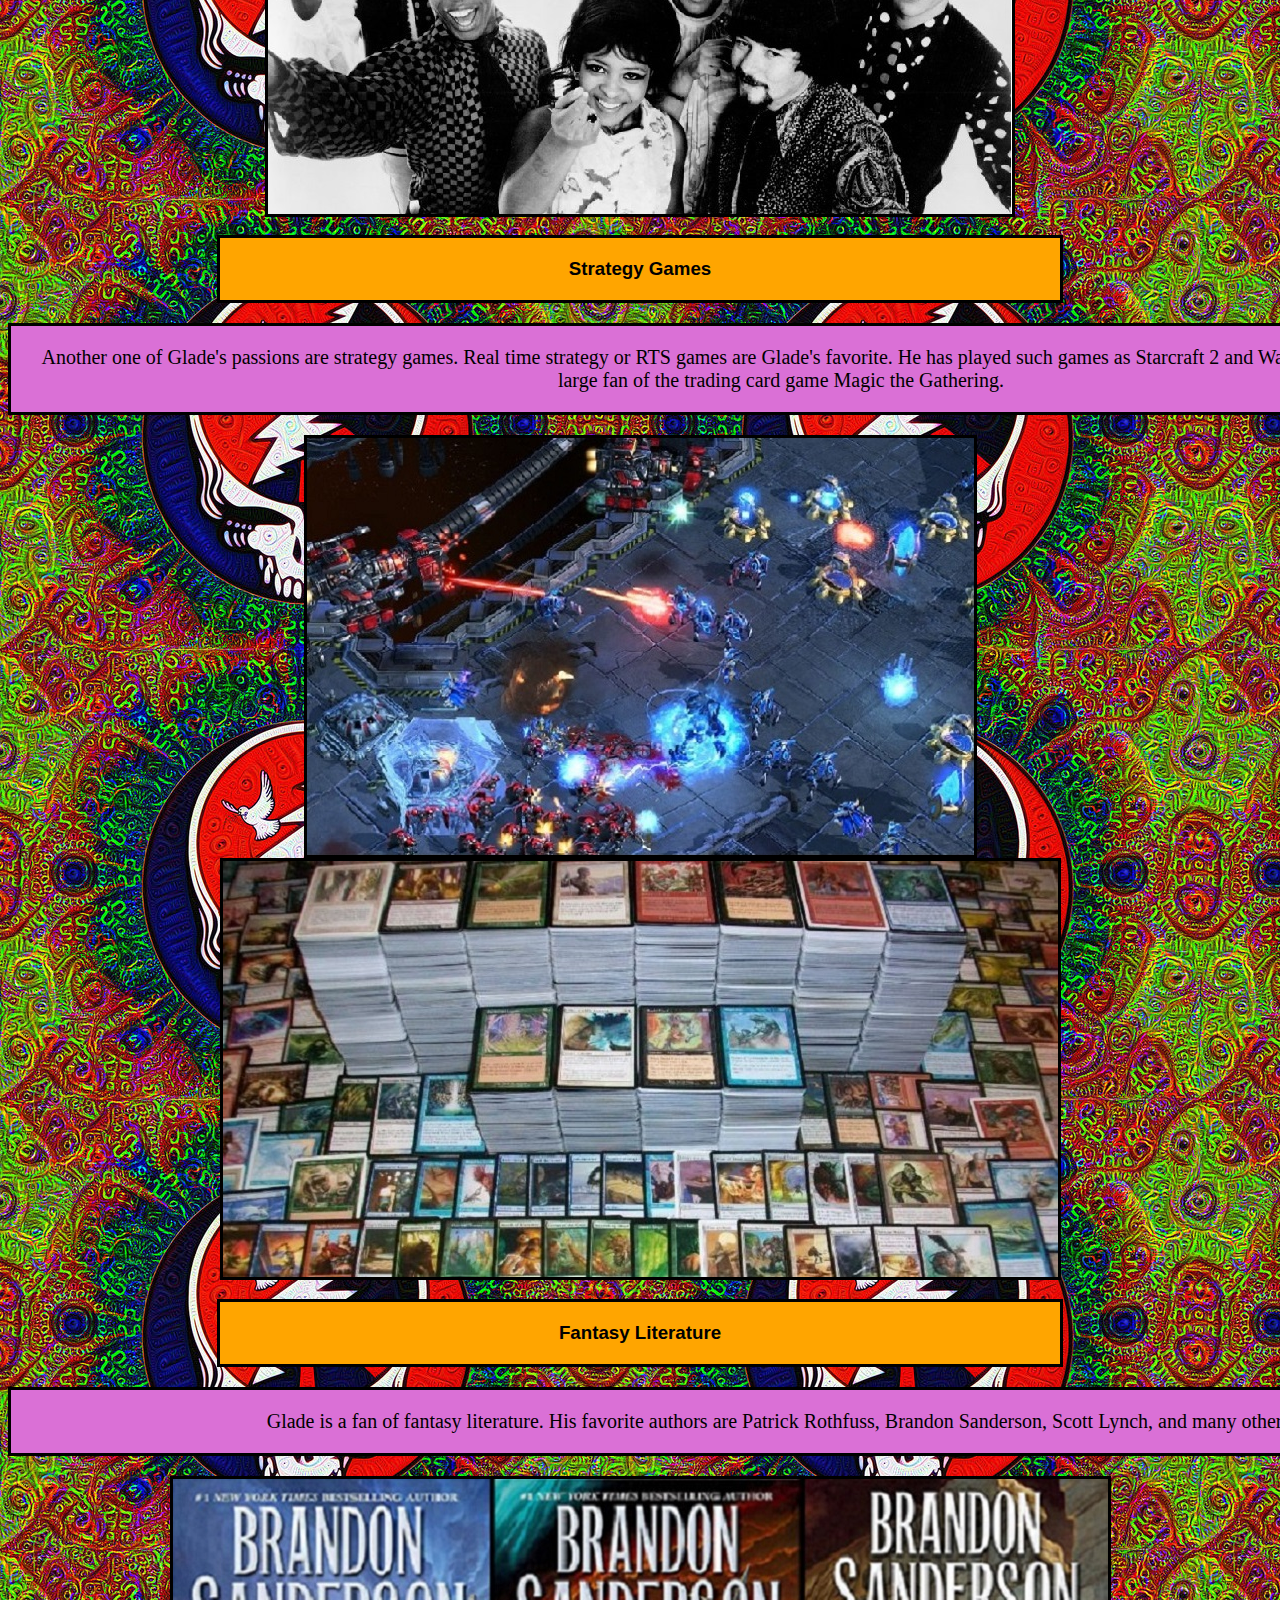
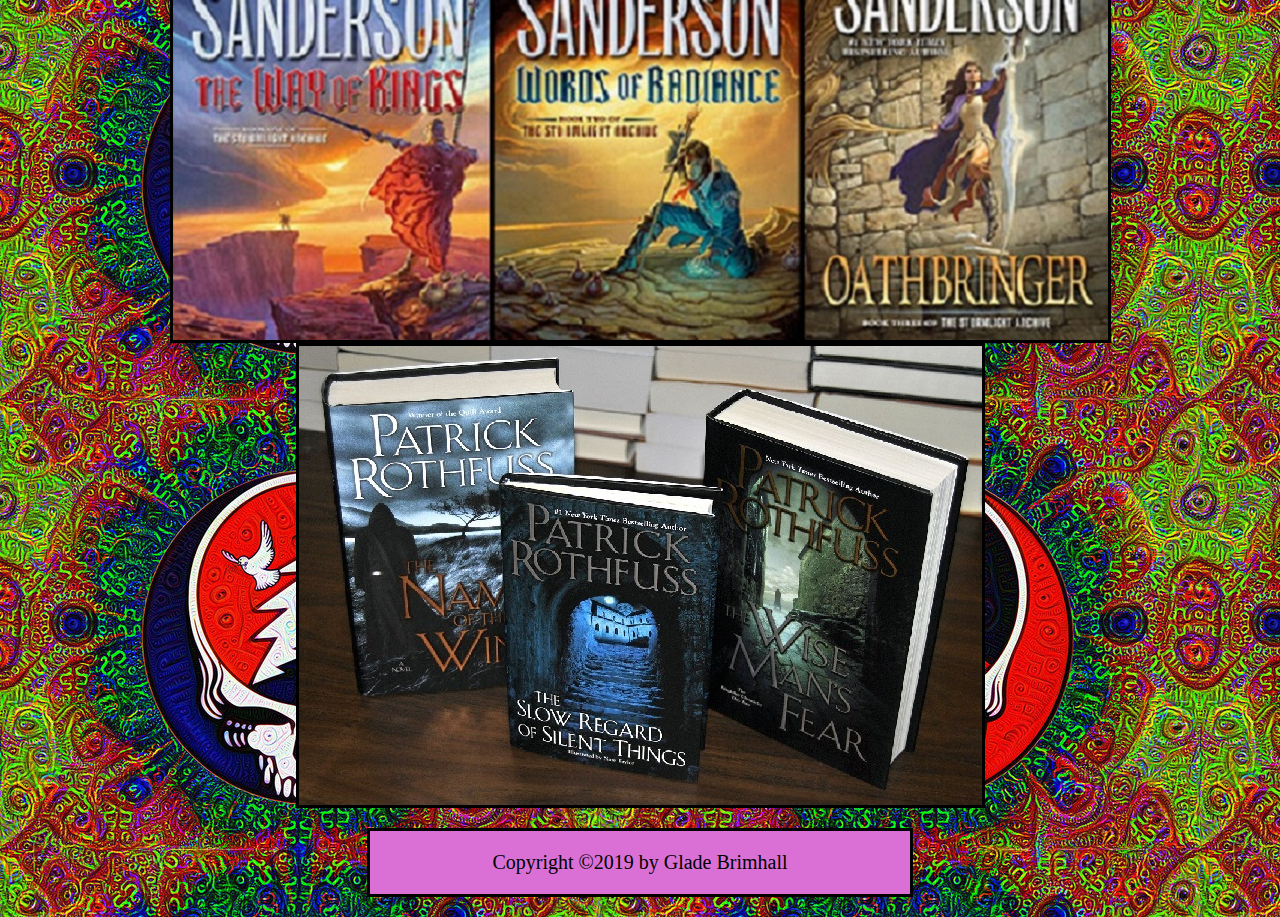
==== commit 758f575b: "experimenting with main.ccs and main2.css to make the pages look better and are more user friendly" ====
--- a/about.html
+++ b/about.html
@@ -2,7 +2,7 @@
 <html>
     <head>
         <title>Glade's Interests</title>
-        <link rel="stylesheet" href="./main2.css"/>
+        <link rel="stylesheet" href="./main.css"/>
     </head>
     <body>
         </section>
@@ -12,7 +12,7 @@
                          <a href="index.html">Home</a>
                      </li>
                      <li>
-                             <a href="favsites.html">Favorite Websites
+                             <a href="favsites.html">Glade's Favorite Websites
                              
                              </a>
                          </li>
--- a/main.css
+++ b/main.css
@@ -0,0 +1,175 @@
+h1 
+  {
+      border-style: solid;
+      border-color: black;
+      Background-color: orange;
+      padding: 20px;
+      text-align: center;
+      font-family: 'Franklin Gothic Medium', 'Arial Narrow', Arial, sans-serif;
+      display: block;
+      margin-left: auto;
+      margin-right: auto;
+      width: 800px;
+      
+      
+  }
+
+h2
+  {
+      border-style: solid;
+      border-color: Black;
+      Background-color: yellow;
+      padding: 20px;
+      text-align: center;
+      font-family: 'Franklin Gothic Medium', 'Arial Narrow', Arial, sans-serif;
+      display: block;
+      margin-left: auto;
+      margin-right: auto;
+      width: 1000px;
+  }
+
+h3 
+  {
+      border-style: solid;
+      border-color: black;
+      Background-color: orange;
+      padding: 20px;
+      text-align: center;
+      font-family: 'Franklin Gothic Medium', 'Arial Narrow', Arial, sans-serif;
+      display: block;
+      margin-left: auto;
+      margin-right: auto;
+      width: 800px;
+  }
+p
+  {
+      border-style: solid;
+      border-color: black;
+      background-color: orchid;
+      padding: 20px;
+      text-align: center;
+      font-size: 20px;
+      display: block;
+      margin-left: auto;
+      margin-right: auto;
+      width: 1500px;
+     
+  }
+
+.Directory1 
+  { 
+    border-style: solid;
+    border-color: black;
+    background-color: yellowgreen;
+    padding: 20px;
+    text-align: center;
+    position: center;
+    display: block;
+    margin-left: auto;
+    margin-right: auto;
+    width: 1300px;
+    
+  }
+
+table, th, td 
+   {
+     border: 3px solid black;
+     border-collapse: collapse;
+     position: center;
+    padding: 10px;
+ 
+   }
+ 
+
+img.main-screen
+   {
+    display: block;
+    margin-left: auto;
+    margin-right: auto;
+    width: 30%;
+     border: 3px solid black;
+
+   }
+
+img 
+    {
+     display: block;
+     margin-left: auto;
+     margin-right: auto;
+     border: solid 3px black;
+     padding-left: auto;
+     padding-right: auto;
+    
+    
+
+    }   
+
+body
+    {
+   
+    background-image: url(./assets/images/grateful-dead-bill-cannon.jpg)
+     
+
+
+   }   
+
+.interests-table {
+      background-color: orchid;
+      border-style: solid;
+      border-color: black;
+      padding: 20px;
+      text-align: center;
+      display: block;
+      margin-left: auto;
+      margin-right: auto;
+      width: 1000px;
+   }
+
+ol 
+   {
+    Background-color: yellow;
+    border: solid 3px black;
+    padding: 20px;
+    text-align: center;
+    display: block; 
+    margin-left: auto;
+    margin-right: auto;
+    width: 1200px;
+    
+   }
+
+li 
+    {
+    padding: 5px;
+    font-size: 20px;
+    color: black;
+
+
+    }
+
+p.copywrite-footer
+    {
+        border-style: solid;
+        border-color: black;
+        background-color: orchid;
+        padding: 20px;
+        text-align: center;
+        font-size: 20px;
+        display: block;
+        margin-left: auto;
+        margin-right: auto;
+        width: 500px;
+       
+    }
+
+ul 
+   {
+    Background-color: yellow;
+    border: solid 3px black;
+    padding: 20px;
+    text-align: center;
+    display: block; 
+    margin-left: auto;
+    margin-right: auto;
+    width: 1200px;
+   }